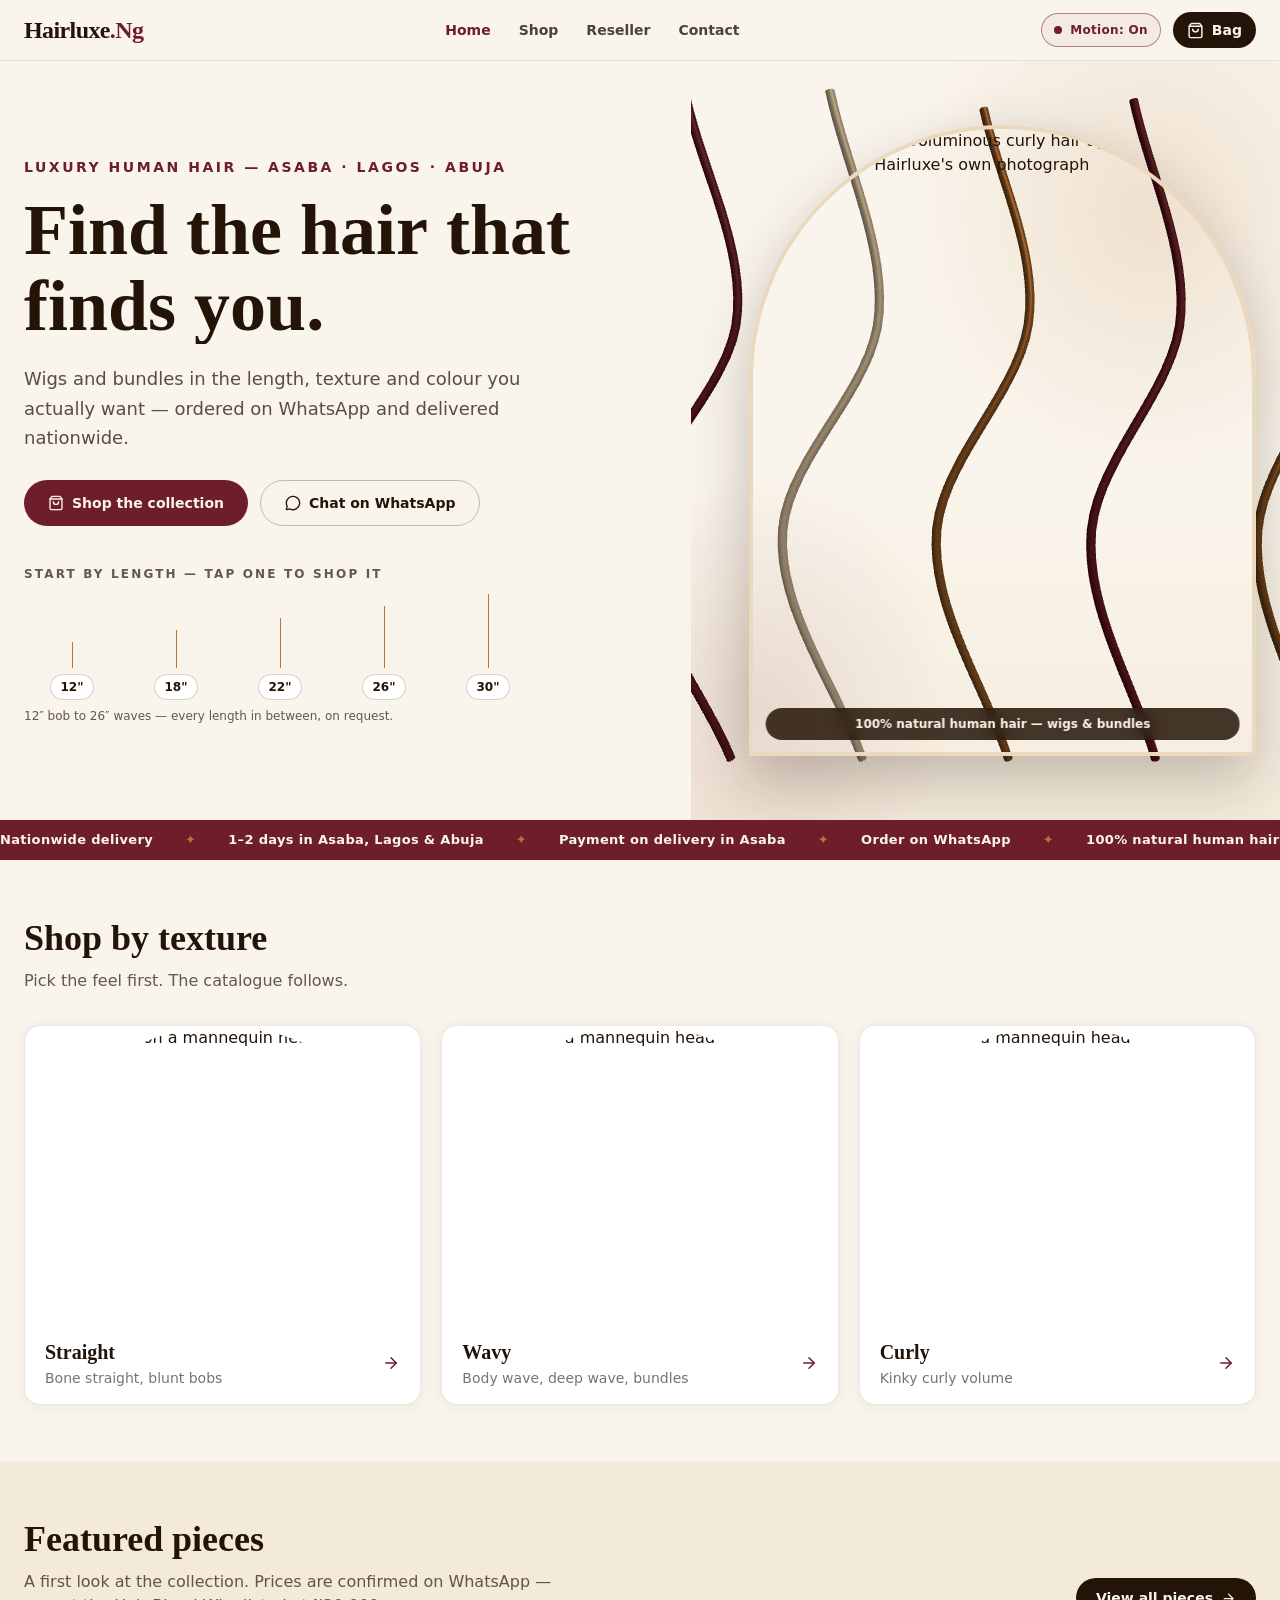
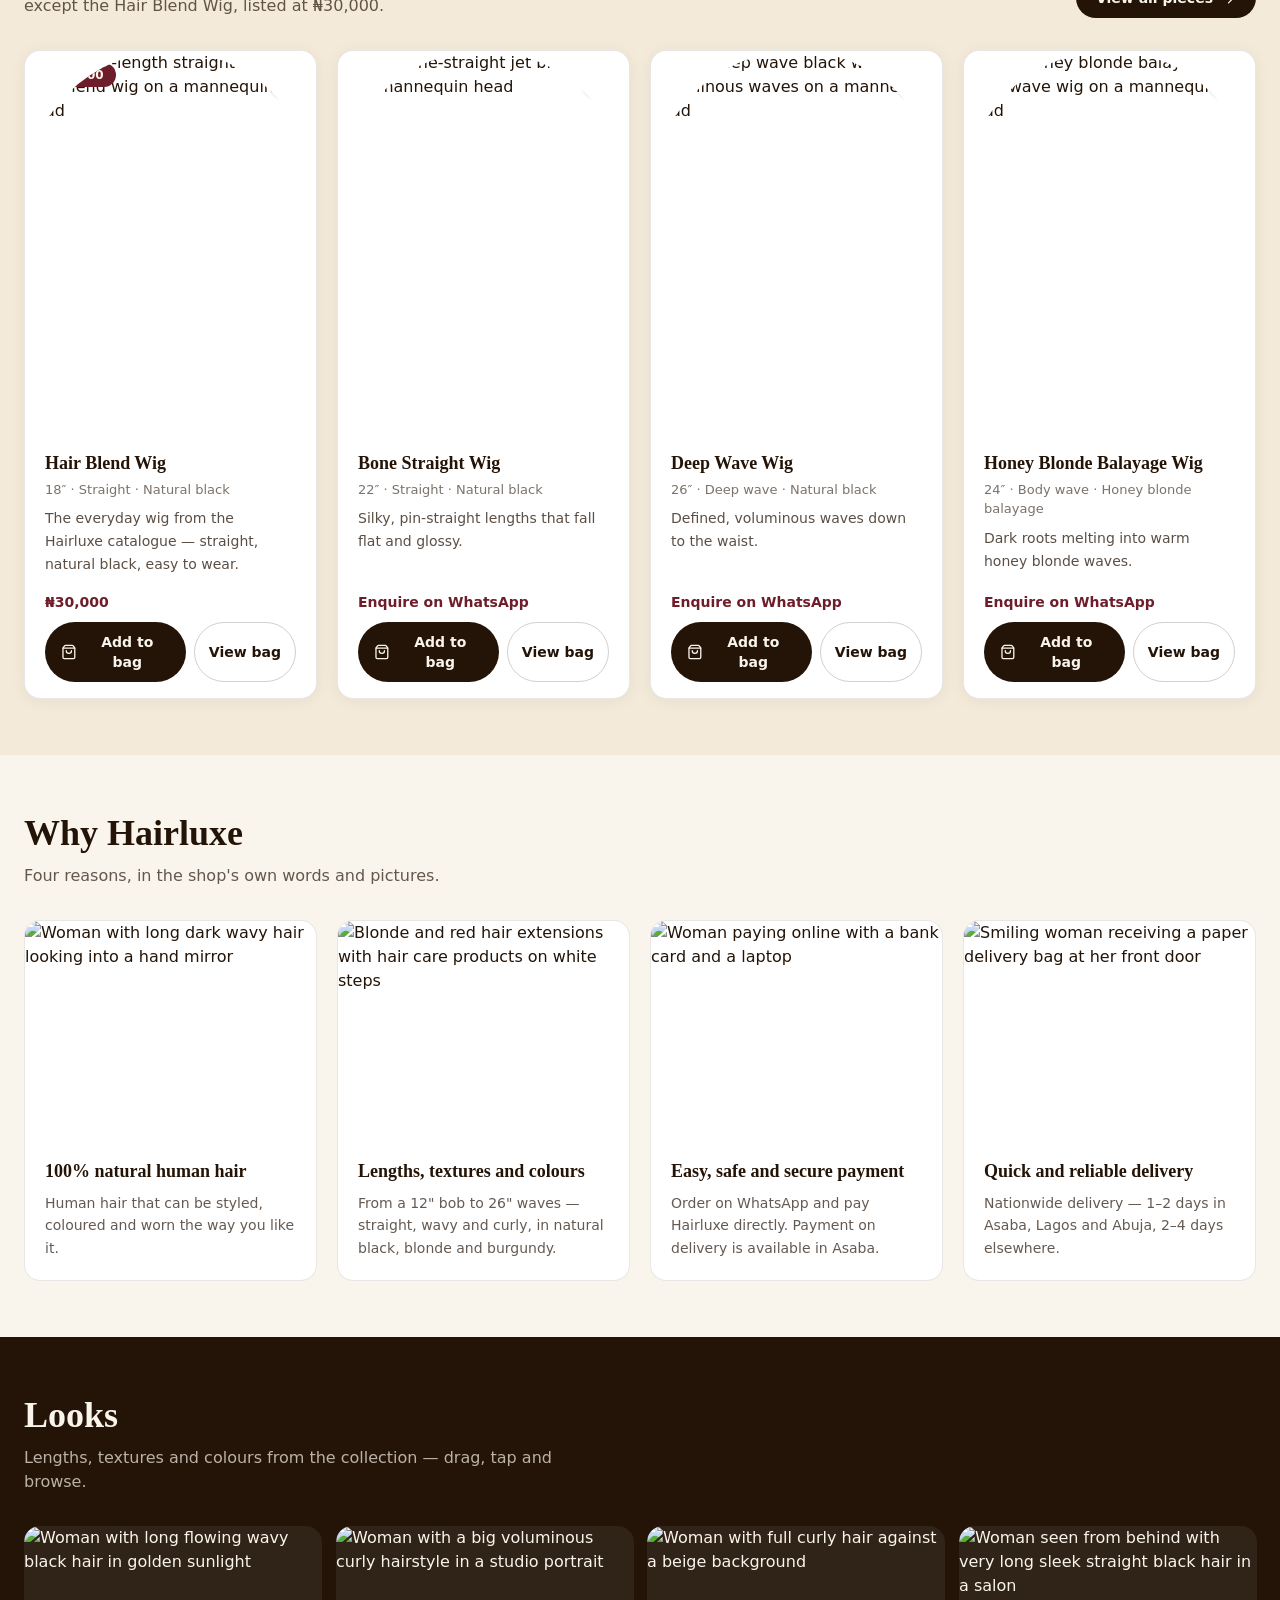
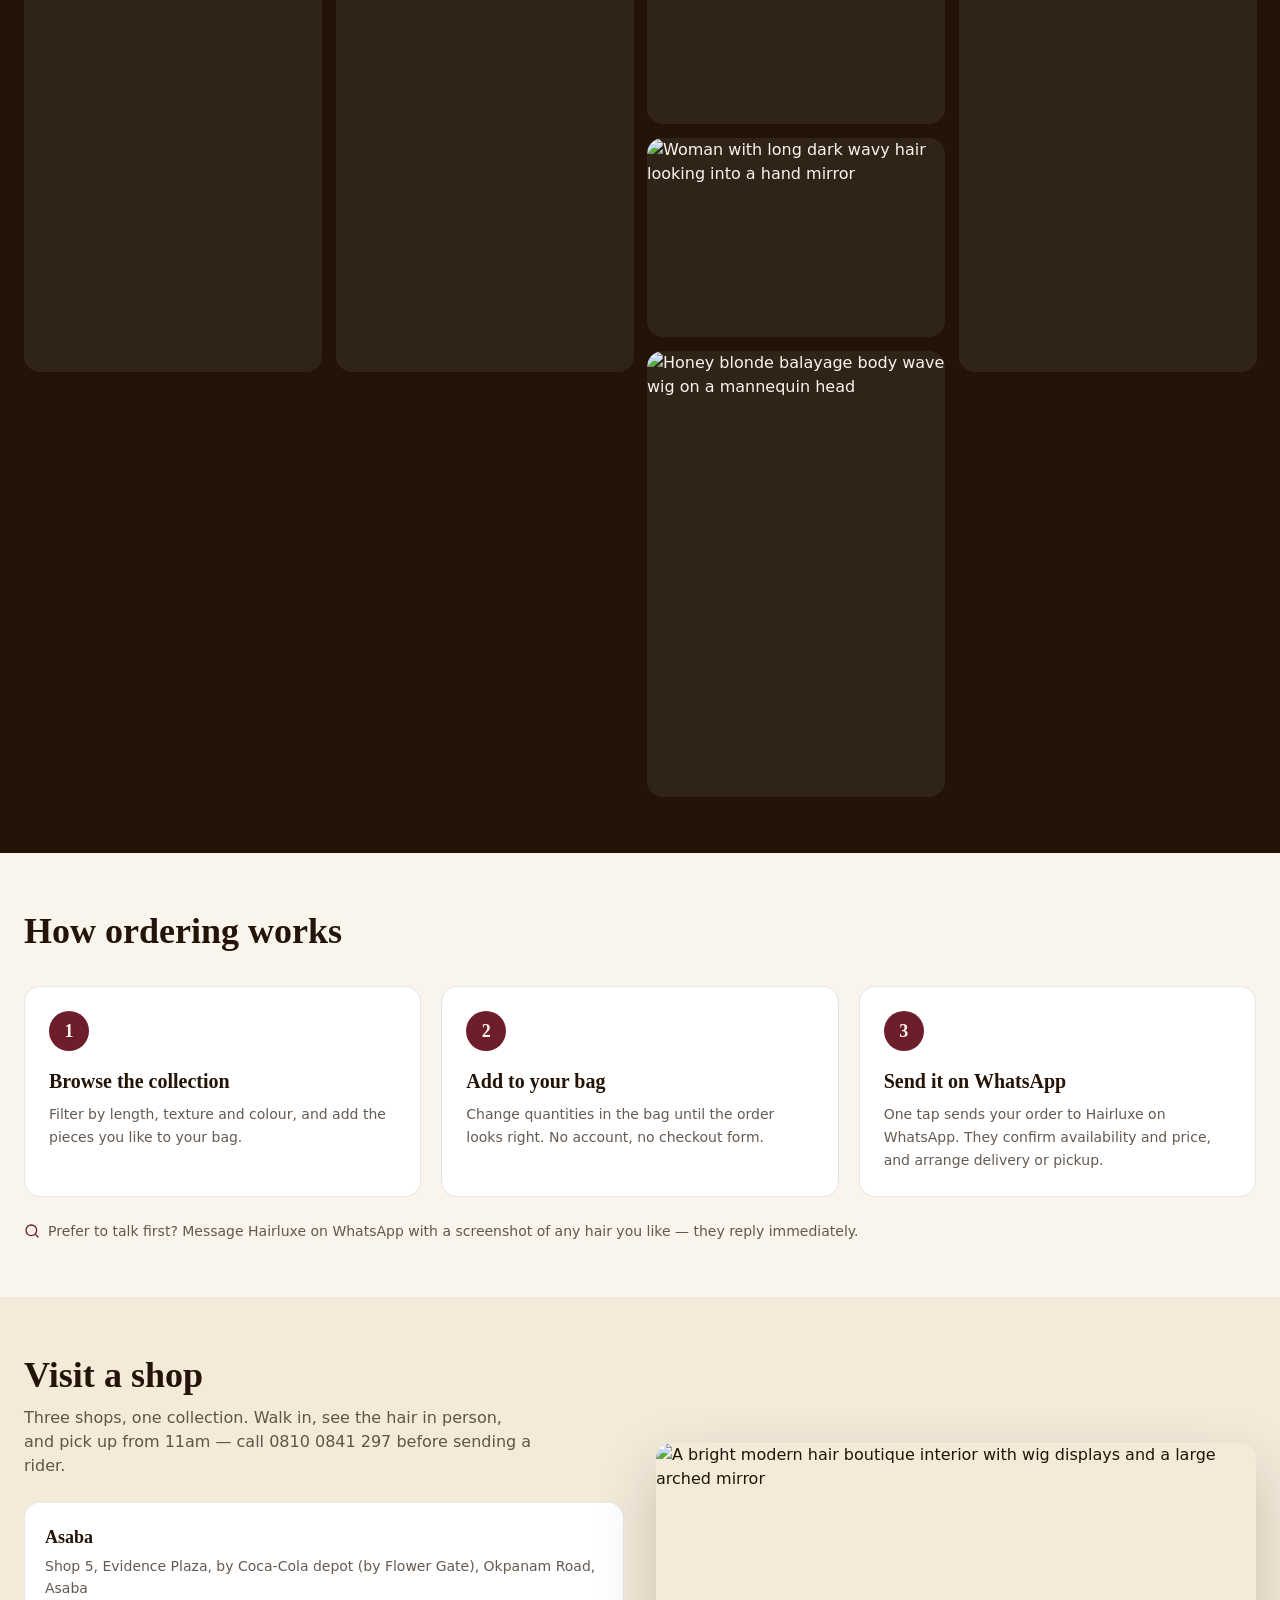
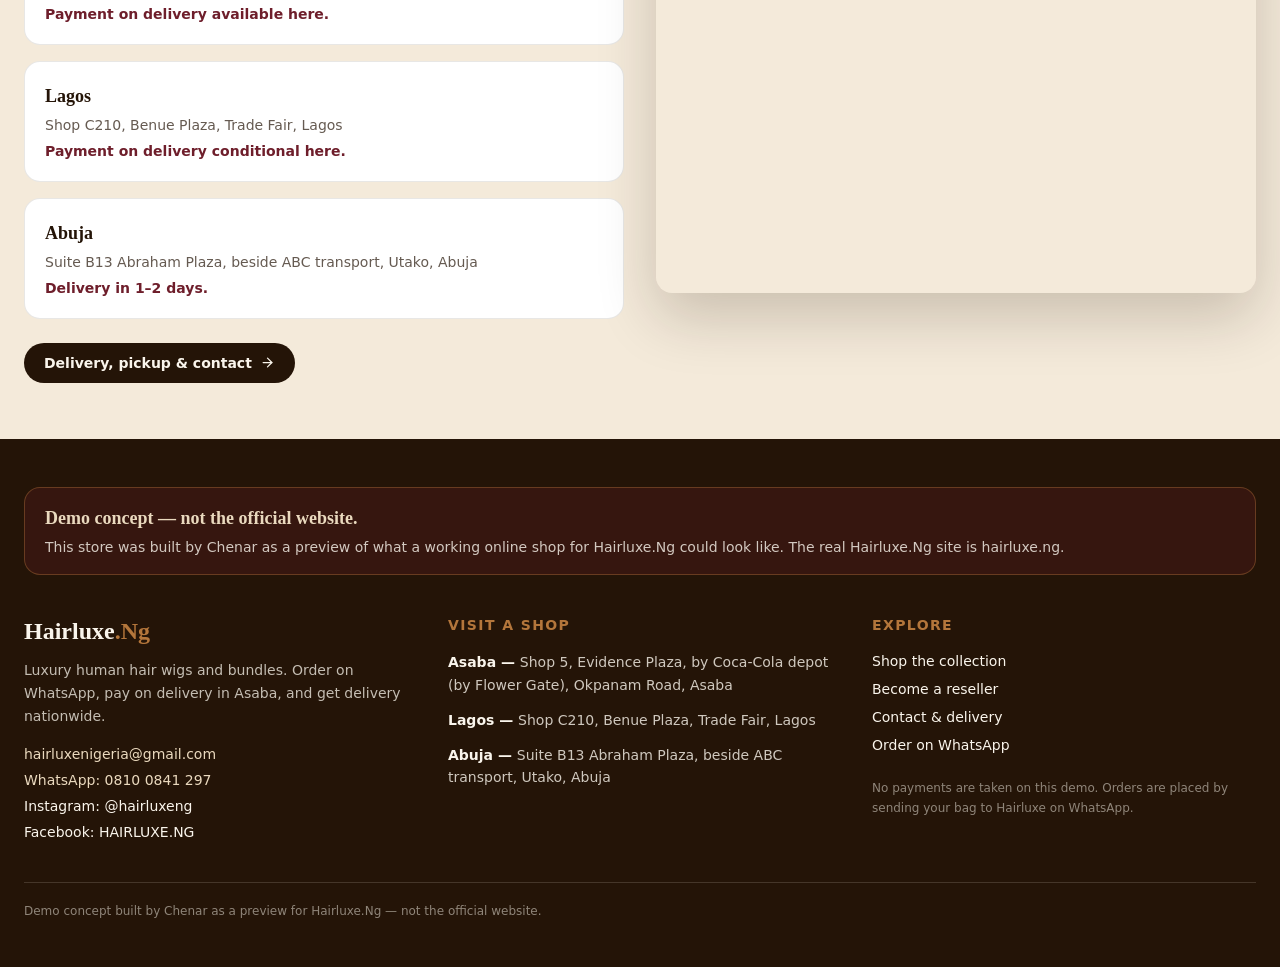
==== hairluxe/index.html @ 3749ff22 "Hair salon e-commerce demos: Bliss, Glo, Bahamas, Hairluxe (text files; images to follow)" ====
<!doctype html>
<html lang="en">
  <head>
    <meta charset="UTF-8" />
    <link rel="icon" type="image/svg+xml" href="./favicon.svg" />
    <meta name="viewport" content="width=device-width, initial-scale=1.0" />
    <title>Hairluxe.Ng — Luxury Human Hair Wigs &amp; Bundles | Demo concept</title>
    <meta name="description" content="Demo concept for Hairluxe.Ng — a working online store for luxury human hair wigs and bundles in Asaba, Lagos and Abuja. Order on WhatsApp, delivery nationwide." />
    <script type="module" crossorigin src="./assets/index-DCsBjqi-.js"></script>
    <link rel="stylesheet" crossorigin href="./assets/index-CRBt4Ggl.css">
  </head>
  <body>
    <div id="root"></div>
  </body>
</html>
---- hairluxe/assets/index-CRBt4Ggl.css ----
@font-face{font-family:Fraunces;font-style:normal;font-display:swap;font-weight:500;src:url(./fraunces-vietnamese-500-normal-GOH_-EGq.woff2)format("woff2"),url(./fraunces-vietnamese-500-normal-B-KbxExq.woff)format("woff");unicode-range:U+102-103,U+110-111,U+128-129,U+168-169,U+1A0-1A1,U+1AF-1B0,U+300-301,U+303-304,U+308-309,U+323,U+329,U+1EA0-1EF9,U+20AB}@font-face{font-family:Fraunces;font-style:normal;font-display:swap;font-weight:500;src:url(./fraunces-latin-ext-500-normal-Z5DV8IzT.woff2)format("woff2"),url(./fraunces-latin-ext-500-normal-BMcFk1Xs.woff)format("woff");unicode-range:U+100-2BA,U+2BD-2C5,U+2C7-2CC,U+2CE-2D7,U+2DD-2FF,U+304,U+308,U+329,U+1D00-1DBF,U+1E00-1E9F,U+1EF2-1EFF,U+2020,U+20A0-20AB,U+20AD-20C0,U+2113,U+2C60-2C7F,U+A720-A7FF}@font-face{font-family:Fraunces;font-style:normal;font-display:swap;font-weight:500;src:url(./fraunces-latin-500-normal-DnGCNyPD.woff2)format("woff2"),url(./fraunces-latin-500-normal-BTR4KCeb.woff)format("woff");unicode-range:U+??,U+131,U+152-153,U+2BB-2BC,U+2C6,U+2DA,U+2DC,U+304,U+308,U+329,U+2000-206F,U+20AC,U+2122,U+2191,U+2193,U+2212,U+2215,U+FEFF,U+FFFD}@font-face{font-family:Fraunces;font-style:normal;font-display:swap;font-weight:600;src:url(./fraunces-vietnamese-600-normal-BjlAJixd.woff2)format("woff2"),url(./fraunces-vietnamese-600-normal-DlAl5EAR.woff)format("woff");unicode-range:U+102-103,U+110-111,U+128-129,U+168-169,U+1A0-1A1,U+1AF-1B0,U+300-301,U+303-304,U+308-309,U+323,U+329,U+1EA0-1EF9,U+20AB}@font-face{font-family:Fraunces;font-style:normal;font-display:swap;font-weight:600;src:url(./fraunces-latin-ext-600-normal-BtzmzP0X.woff2)format("woff2"),url(./fraunces-latin-ext-600-normal-B0Dy4lqi.woff)format("woff");unicode-range:U+100-2BA,U+2BD-2C5,U+2C7-2CC,U+2CE-2D7,U+2DD-2FF,U+304,U+308,U+329,U+1D00-1DBF,U+1E00-1E9F,U+1EF2-1EFF,U+2020,U+20A0-20AB,U+20AD-20C0,U+2113,U+2C60-2C7F,U+A720-A7FF}@font-face{font-family:Fraunces;font-style:normal;font-display:swap;font-weight:600;src:url(./fraunces-latin-600-normal-BFCDtZfi.woff2)format("woff2"),url(./fraunces-latin-600-normal-DL5QCzvS.woff)format("woff");unicode-range:U+??,U+131,U+152-153,U+2BB-2BC,U+2C6,U+2DA,U+2DC,U+304,U+308,U+329,U+2000-206F,U+20AC,U+2122,U+2191,U+2193,U+2212,U+2215,U+FEFF,U+FFFD}@font-face{font-family:Fraunces;font-style:normal;font-display:swap;font-weight:700;src:url(./fraunces-vietnamese-700-normal-DH94m5DZ.woff2)format("woff2"),url(./fraunces-vietnamese-700-normal-DxawQjq2.woff)format("woff");unicode-range:U+102-103,U+110-111,U+128-129,U+168-169,U+1A0-1A1,U+1AF-1B0,U+300-301,U+303-304,U+308-309,U+323,U+329,U+1EA0-1EF9,U+20AB}@font-face{font-family:Fraunces;font-style:normal;font-display:swap;font-weight:700;src:url(./fraunces-latin-ext-700-normal-CanUGppC.woff2)format("woff2"),url(./fraunces-latin-ext-700-normal-DuBstVeD.woff)format("woff");unicode-range:U+100-2BA,U+2BD-2C5,U+2C7-2CC,U+2CE-2D7,U+2DD-2FF,U+304,U+308,U+329,U+1D00-1DBF,U+1E00-1E9F,U+1EF2-1EFF,U+2020,U+20A0-20AB,U+20AD-20C0,U+2113,U+2C60-2C7F,U+A720-A7FF}@font-face{font-family:Fraunces;font-style:normal;font-display:swap;font-weight:700;src:url(./fraunces-latin-700-normal-CEOla-zY.woff2)format("woff2"),url(./fraunces-latin-700-normal-DTjk5d1Q.woff)format("woff");unicode-range:U+??,U+131,U+152-153,U+2BB-2BC,U+2C6,U+2DA,U+2DC,U+304,U+308,U+329,U+2000-206F,U+20AC,U+2122,U+2191,U+2193,U+2212,U+2215,U+FEFF,U+FFFD}@font-face{font-family:Manrope;font-style:normal;font-display:swap;font-weight:400;src:url([data-uri])format("woff2"),url([data-uri])format("woff");unicode-range:U+460-52F,U+1C80-1C8A,U+20B4,U+2DE0-2DFF,U+A640-A69F,U+FE2E-FE2F}@font-face{font-family:Manrope;font-style:normal;font-display:swap;font-weight:400;src:url(./manrope-cyrillic-400-normal-BMzJvInZ.woff2)format("woff2"),url(./manrope-cyrillic-400-normal-Dvx59UGC.woff)format("woff");unicode-range:U+301,U+400-45F,U+490-491,U+4B0-4B1,U+2116}@font-face{font-family:Manrope;font-style:normal;font-display:swap;font-weight:400;src:url(./manrope-greek-400-normal-CM4qok81.woff2)format("woff2"),url(./manrope-greek-400-normal-DuX9RsAR.woff)format("woff");unicode-range:U+370-377,U+37A-37F,U+384-38A,U+38C,U+38E-3A1,U+3A3-3FF}@font-face{font-family:Manrope;font-style:normal;font-display:swap;font-weight:400;src:url(./manrope-vietnamese-400-normal-DHb3EETF.woff2)format("woff2"),url(./manrope-vietnamese-400-normal-D7E_mLGF.woff)format("woff");unicode-range:U+102-103,U+110-111,U+128-129,U+168-169,U+1A0-1A1,U+1AF-1B0,U+300-301,U+303-304,U+308-309,U+323,U+329,U+1EA0-1EF9,U+20AB}@font-face{font-family:Manrope;font-style:normal;font-display:swap;font-weight:400;src:url(./manrope-latin-ext-400-normal-CMDvPJRp.woff2)format("woff2"),url(./manrope-latin-ext-400-normal-C-X6QNXX.woff)format("woff");unicode-range:U+100-2BA,U+2BD-2C5,U+2C7-2CC,U+2CE-2D7,U+2DD-2FF,U+304,U+308,U+329,U+1D00-1DBF,U+1E00-1E9F,U+1EF2-1EFF,U+2020,U+20A0-20AB,U+20AD-20C0,U+2113,U+2C60-2C7F,U+A720-A7FF}@font-face{font-family:Manrope;font-style:normal;font-display:swap;font-weight:400;src:url(./manrope-latin-400-normal-PaqtzbVb.woff2)format("woff2"),url(./manrope-latin-400-normal-8tf8FM3T.woff)format("woff");unicode-range:U+??,U+131,U+152-153,U+2BB-2BC,U+2C6,U+2DA,U+2DC,U+304,U+308,U+329,U+2000-206F,U+20AC,U+2122,U+2191,U+2193,U+2212,U+2215,U+FEFF,U+FFFD}@font-face{font-family:Manrope;font-style:normal;font-display:swap;font-weight:500;src:url([data-uri])format("woff2"),url([data-uri])format("woff");unicode-range:U+460-52F,U+1C80-1C8A,U+20B4,U+2DE0-2DFF,U+A640-A69F,U+FE2E-FE2F}@font-face{font-family:Manrope;font-style:normal;font-display:swap;font-weight:500;src:url(./manrope-cyrillic-500-normal-B1OEZity.woff2)format("woff2"),url(./manrope-cyrillic-500-normal-CNwnNrRC.woff)format("woff");unicode-range:U+301,U+400-45F,U+490-491,U+4B0-4B1,U+2116}@font-face{font-family:Manrope;font-style:normal;font-display:swap;font-weight:500;src:url(./manrope-greek-500-normal-GeMIHyWm.woff2)format("woff2"),url(./manrope-greek-500-normal-DyxYGEtJ.woff)format("woff");unicode-range:U+370-377,U+37A-37F,U+384-38A,U+38C,U+38E-3A1,U+3A3-3FF}@font-face{font-family:Manrope;font-style:normal;font-display:swap;font-weight:500;src:url(./manrope-vietnamese-500-normal-DCXiE_xi.woff2)format("woff2"),url(./manrope-vietnamese-500-normal-DaZ8i3XM.woff)format("woff");unicode-range:U+102-103,U+110-111,U+128-129,U+168-169,U+1A0-1A1,U+1AF-1B0,U+300-301,U+303-304,U+308-309,U+323,U+329,U+1EA0-1EF9,U+20AB}@font-face{font-family:Manrope;font-style:normal;font-display:swap;font-weight:500;src:url(./manrope-latin-ext-500-normal-dm74KBQw.woff2)format("woff2"),url(./manrope-latin-ext-500-normal-EtoS1VaI.woff)format("woff");unicode-range:U+100-2BA,U+2BD-2C5,U+2C7-2CC,U+2CE-2D7,U+2DD-2FF,U+304,U+308,U+329,U+1D00-1DBF,U+1E00-1E9F,U+1EF2-1EFF,U+2020,U+20A0-20AB,U+20AD-20C0,U+2113,U+2C60-2C7F,U+A720-A7FF}@font-face{font-family:Manrope;font-style:normal;font-display:swap;font-weight:500;src:url(./manrope-latin-500-normal-BYYD-dBL.woff2)format("woff2"),url(./manrope-latin-500-normal-DMZssgOp.woff)format("woff");unicode-range:U+??,U+131,U+152-153,U+2BB-2BC,U+2C6,U+2DA,U+2DC,U+304,U+308,U+329,U+2000-206F,U+20AC,U+2122,U+2191,U+2193,U+2212,U+2215,U+FEFF,U+FFFD}@font-face{font-family:Manrope;font-style:normal;font-display:swap;font-weight:600;src:url([data-uri])format("woff2"),url([data-uri])format("woff");unicode-range:U+460-52F,U+1C80-1C8A,U+20B4,U+2DE0-2DFF,U+A640-A69F,U+FE2E-FE2F}@font-face{font-family:Manrope;font-style:normal;font-display:swap;font-weight:600;src:url(./manrope-cyrillic-600-normal-DvRl3Mj-.woff2)format("woff2"),url(./manrope-cyrillic-600-normal-It4mZcQk.woff)format("woff");unicode-range:U+301,U+400-45F,U+490-491,U+4B0-4B1,U+2116}@font-face{font-family:Manrope;font-style:normal;font-display:swap;font-weight:600;src:url(./manrope-greek-600-normal-BoRV6lzK.woff2)format("woff2"),url(./manrope-greek-600-normal-CF2i9ZRY.woff)format("woff");unicode-range:U+370-377,U+37A-37F,U+384-38A,U+38C,U+38E-3A1,U+3A3-3FF}@font-face{font-family:Manrope;font-style:normal;font-display:swap;font-weight:600;src:url(./manrope-vietnamese-600-normal-C1J5PCl_.woff2)format("woff2"),url(./manrope-vietnamese-600-normal-lA7a_7Ok.woff)format("woff");unicode-range:U+102-103,U+110-111,U+128-129,U+168-169,U+1A0-1A1,U+1AF-1B0,U+300-301,U+303-304,U+308-309,U+323,U+329,U+1EA0-1EF9,U+20AB}@font-face{font-family:Manrope;font-style:normal;font-display:swap;font-weight:600;src:url(./manrope-latin-ext-600-normal-_gBojHdJ.woff2)format("woff2"),url(./manrope-latin-ext-600-normal-u5Pl7hTU.woff)format("woff");unicode-range:U+100-2BA,U+2BD-2C5,U+2C7-2CC,U+2CE-2D7,U+2DD-2FF,U+304,U+308,U+329,U+1D00-1DBF,U+1E00-1E9F,U+1EF2-1EFF,U+2020,U+20A0-20AB,U+20AD-20C0,U+2113,U+2C60-2C7F,U+A720-A7FF}@font-face{font-family:Manrope;font-style:normal;font-display:swap;font-weight:600;src:url(./manrope-latin-600-normal-4f0koTD-.woff2)format("woff2"),url(./manrope-latin-600-normal-BqgrALkZ.woff)format("woff");unicode-range:U+??,U+131,U+152-153,U+2BB-2BC,U+2C6,U+2DA,U+2DC,U+304,U+308,U+329,U+2000-206F,U+20AC,U+2122,U+2191,U+2193,U+2212,U+2215,U+FEFF,U+FFFD}@font-face{font-family:Manrope;font-style:normal;font-display:swap;font-weight:700;src:url([data-uri])format("woff2"),url([data-uri])format("woff");unicode-range:U+460-52F,U+1C80-1C8A,U+20B4,U+2DE0-2DFF,U+A640-A69F,U+FE2E-FE2F}@font-face{font-family:Manrope;font-style:normal;font-display:swap;font-weight:700;src:url(./manrope-cyrillic-700-normal-Dw_fZAg2.woff2)format("woff2"),url(./manrope-cyrillic-700-normal-7JNVKxyl.woff)format("woff");unicode-range:U+301,U+400-45F,U+490-491,U+4B0-4B1,U+2116}@font-face{font-family:Manrope;font-style:normal;font-display:swap;font-weight:700;src:url(./manrope-greek-700-normal-CHUG9PD8.woff2)format("woff2"),url(./manrope-greek-700-normal-DyfsrCpP.woff)format("woff");unicode-range:U+370-377,U+37A-37F,U+384-38A,U+38C,U+38E-3A1,U+3A3-3FF}@font-face{font-family:Manrope;font-style:normal;font-display:swap;font-weight:700;src:url(./manrope-vietnamese-700-normal-CUqMx5-1.woff2)format("woff2"),url(./manrope-vietnamese-700-normal-pt65Fn2Z.woff)format("woff");unicode-range:U+102-103,U+110-111,U+128-129,U+168-169,U+1A0-1A1,U+1AF-1B0,U+300-301,U+303-304,U+308-309,U+323,U+329,U+1EA0-1EF9,U+20AB}@font-face{font-family:Manrope;font-style:normal;font-display:swap;font-weight:700;src:url(./manrope-latin-ext-700-normal-DYOwVNan.woff2)format("woff2"),url(./manrope-latin-ext-700-normal-eVCcYqtJ.woff)format("woff");unicode-range:U+100-2BA,U+2BD-2C5,U+2C7-2CC,U+2CE-2D7,U+2DD-2FF,U+304,U+308,U+329,U+1D00-1DBF,U+1E00-1E9F,U+1EF2-1EFF,U+2020,U+20A0-20AB,U+20AD-20C0,U+2113,U+2C60-2C7F,U+A720-A7FF}@font-face{font-family:Manrope;font-style:normal;font-display:swap;font-weight:700;src:url(./manrope-latin-700-normal-BZp_XxE4.woff2)format("woff2"),url(./manrope-latin-700-normal-DGRFkw-m.woff)format("woff");unicode-range:U+??,U+131,U+152-153,U+2BB-2BC,U+2C6,U+2DA,U+2DC,U+304,U+308,U+329,U+2000-206F,U+20AC,U+2122,U+2191,U+2193,U+2212,U+2215,U+FEFF,U+FFFD}@layer properties{@supports (((-webkit-hyphens:none)) and (not (margin-trim:block))) or ((-moz-orient:inline) and (not (color:rgb(from red r g b)))){*,:before,:after,::backdrop{--tw-translate-x:0;--tw-translate-y:0;--tw-translate-z:0;--tw-rotate-x:initial;--tw-rotate-y:initial;--tw-rotate-z:initial;--tw-skew-x:initial;--tw-skew-y:initial;--tw-space-y-reverse:0;--tw-border-style:solid;--tw-leading:initial;--tw-font-weight:initial;--tw-tracking:initial;--tw-shadow:0 0 #0000;--tw-shadow-color:initial;--tw-shadow-alpha:100%;--tw-inset-shadow:0 0 #0000;--tw-inset-shadow-color:initial;--tw-inset-shadow-alpha:100%;--tw-ring-color:initial;--tw-ring-shadow:0 0 #0000;--tw-inset-ring-color:initial;--tw-inset-ring-shadow:0 0 #0000;--tw-ring-inset:initial;--tw-ring-offset-width:0px;--tw-ring-offset-color:#fff;--tw-ring-offset-shadow:0 0 #0000;--tw-blur:initial;--tw-brightness:initial;--tw-contrast:initial;--tw-grayscale:initial;--tw-hue-rotate:initial;--tw-invert:initial;--tw-opacity:initial;--tw-saturate:initial;--tw-sepia:initial;--tw-drop-shadow:initial;--tw-drop-shadow-color:initial;--tw-drop-shadow-alpha:100%;--tw-drop-shadow-size:initial;--tw-backdrop-blur:initial;--tw-backdrop-brightness:initial;--tw-backdrop-contrast:initial;--tw-backdrop-grayscale:initial;--tw-backdrop-hue-rotate:initial;--tw-backdrop-invert:initial;--tw-backdrop-opacity:initial;--tw-backdrop-saturate:initial;--tw-backdrop-sepia:initial;--tw-duration:initial;--tw-ease:initial;--tw-outline-style:solid;--tw-animation-delay:0s;--tw-animation-direction:normal;--tw-animation-duration:initial;--tw-animation-fill-mode:none;--tw-animation-iteration-count:1;--tw-enter-blur:0;--tw-enter-opacity:1;--tw-enter-rotate:0;--tw-enter-scale:1;--tw-enter-translate-x:0;--tw-enter-translate-y:0;--tw-exit-blur:0;--tw-exit-opacity:1;--tw-exit-rotate:0;--tw-exit-scale:1;--tw-exit-translate-x:0;--tw-exit-translate-y:0}}}@layer theme{:root,:host{--font-sans:"Manrope", system-ui, -apple-system, "Segoe UI", sans-serif;--font-mono:ui-monospace, SFMono-Regular, Menlo, Monaco, Consolas, "Liberation Mono", "Courier New", monospace;--color-white:#fff;--spacing:.25rem;--container-xs:20rem;--container-sm:24rem;--container-md:28rem;--container-lg:32rem;--container-xl:36rem;--container-2xl:42rem;--container-7xl:80rem;--text-xs:.75rem;--text-xs--line-height:calc(1 / .75);--text-sm:.875rem;--text-sm--line-height:calc(1.25 / .875);--text-base:1rem;--text-base--line-height:calc(1.5 / 1);--text-lg:1.125rem;--text-lg--line-height:calc(1.75 / 1.125);--text-xl:1.25rem;--text-xl--line-height:calc(1.75 / 1.25);--text-2xl:1.5rem;--text-2xl--line-height:calc(2 / 1.5);--text-3xl:1.875rem;--text-3xl--line-height:calc(2.25 / 1.875);--text-4xl:2.25rem;--text-4xl--line-height:calc(2.5 / 2.25);--text-5xl:3rem;--text-5xl--line-height:1;--text-6xl:3.75rem;--text-6xl--line-height:1;--text-7xl:4.5rem;--text-7xl--line-height:1;--font-weight-medium:500;--font-weight-semibold:600;--font-weight-bold:700;--tracking-tight:-.025em;--tracking-wide:.025em;--tracking-widest:.1em;--leading-tight:1.25;--leading-snug:1.375;--leading-relaxed:1.625;--radius-lg:.5rem;--radius-xl:.75rem;--radius-2xl:1rem;--ease-out:cubic-bezier(0, 0, .2, 1);--default-transition-duration:.15s;--default-transition-timing-function:cubic-bezier(.4, 0, .2, 1);--default-font-family:var(--font-sans);--default-mono-font-family:var(--font-mono);--color-espresso:#241407;--color-ink:#241407;--color-wine:#6e1e2b;--color-copper:#b4763b;--color-champagne:#ead9be;--color-ivory:#faf5ec;--font-display:"Fraunces", Georgia, "Times New Roman", serif}}@layer base{*,:after,:before,::backdrop{box-sizing:border-box;border:0 solid;margin:0;padding:0}::file-selector-button{box-sizing:border-box;border:0 solid;margin:0;padding:0}html,:host{-webkit-text-size-adjust:100%;tab-size:4;line-height:1.5;font-family:var(--default-font-family,-apple-system, BlinkMacSystemFont, "Segoe UI", Roboto, "Helvetica Neue", "Noto Sans", Arial, sans-serif, "Apple Color Emoji", "Segoe UI Emoji", "Segoe UI Symbol", "Noto Color Emoji");font-feature-settings:var(--default-font-feature-settings,normal);font-variation-settings:var(--default-font-variation-settings,normal);-webkit-tap-highlight-color:transparent}hr{height:0;color:inherit;border-top-width:1px}abbr:where([title]){-webkit-text-decoration:underline dotted;text-decoration:underline dotted}h1,h2,h3,h4,h5,h6{font-size:inherit;font-weight:inherit}a{color:inherit;-webkit-text-decoration:inherit;-webkit-text-decoration:inherit;-webkit-text-decoration:inherit;-webkit-text-decoration:inherit;text-decoration:inherit}b,strong{font-weight:bolder}code,kbd,samp,pre{font-family:var(--default-mono-font-family,ui-monospace, SFMono-Regular, Menlo, Monaco, Consolas, "Liberation Mono", "Courier New", monospace);font-feature-settings:var(--default-mono-font-feature-settings,normal);font-variation-settings:var(--default-mono-font-variation-settings,normal);font-size:1em}small{font-size:80%}sub,sup{vertical-align:baseline;font-size:75%;line-height:0;position:relative}sub{bottom:-.25em}sup{top:-.5em}table{text-indent:0;border-color:inherit;border-collapse:collapse}:-moz-focusring:where(:not(iframe)){outline:auto}progress{vertical-align:baseline}summary{display:list-item}ol,ul,menu{list-style:none}img,svg,video,canvas,audio,iframe,embed,object{vertical-align:middle;display:block}img,video{max-width:100%;height:auto}button,input,select,optgroup,textarea{font:inherit;font-feature-settings:inherit;font-variation-settings:inherit;letter-spacing:inherit;color:inherit;opacity:1;background-color:#0000;border-radius:0}::file-selector-button{font:inherit;font-feature-settings:inherit;font-variation-settings:inherit;letter-spacing:inherit;color:inherit;opacity:1;background-color:#0000;border-radius:0}:where(select:is([multiple],[size])) optgroup{font-weight:bolder}:where(select:is([multiple],[size])) optgroup option{padding-inline-start:20px}::file-selector-button{margin-inline-end:4px}::placeholder{opacity:1}@supports (not ((-webkit-appearance:-apple-pay-button))) or (contain-intrinsic-size:1px){::placeholder{color:currentColor}@supports (color:color-mix(in lab, red, red)){::placeholder{color:color-mix(in oklab, currentcolor 50%, transparent)}}}textarea{resize:vertical}::-webkit-search-decoration{-webkit-appearance:none}::-webkit-date-and-time-value{min-height:1lh;text-align:inherit}::-webkit-datetime-edit{display:inline-flex}::-webkit-datetime-edit-fields-wrapper{padding:0}::-webkit-datetime-edit{padding-block:0}::-webkit-datetime-edit-year-field{padding-block:0}::-webkit-datetime-edit-month-field{padding-block:0}::-webkit-datetime-edit-day-field{padding-block:0}::-webkit-datetime-edit-hour-field{padding-block:0}::-webkit-datetime-edit-minute-field{padding-block:0}::-webkit-datetime-edit-second-field{padding-block:0}::-webkit-datetime-edit-millisecond-field{padding-block:0}::-webkit-datetime-edit-meridiem-field{padding-block:0}::-webkit-calendar-picker-indicator{line-height:1}:-moz-ui-invalid{box-shadow:none}button,input:where([type=button],[type=reset],[type=submit]){appearance:button}::file-selector-button{appearance:button}::-webkit-inner-spin-button{height:auto}::-webkit-outer-spin-button{height:auto}[hidden]:where(:not([hidden=until-found])){display:none!important}html{scroll-behavior:smooth}body{color:#241407;background-color:#faf5ec}::selection{color:#faf5ec;background-color:#6e1e2b}:focus-visible{outline-offset:2px;outline:2px solid #6e1e2b}}@layer components;@layer utilities{.pointer-events-none{pointer-events:none}.visible{visibility:visible}.sr-only{clip-path:inset(50%);white-space:nowrap;border-width:0;width:1px;height:1px;margin:-1px;padding:0;position:absolute;overflow:hidden}.absolute{position:absolute}.fixed{position:fixed}.relative{position:relative}.static{position:static}.sticky{position:sticky}.inset-0{inset:0}.inset-y-0{inset-block:0}.-top-1\.5{top:calc(var(--spacing) * -1.5)}.top-0{top:0}.top-1\/2{top:50%}.top-3{top:calc(var(--spacing) * 3)}.top-4{top:calc(var(--spacing) * 4)}.top-\[calc\(50\%-22px\)\]{top:calc(50% - 22px)}.-right-1\.5{right:calc(var(--spacing) * -1.5)}.right-0{right:0}.right-3{right:calc(var(--spacing) * 3)}.right-4{right:calc(var(--spacing) * 4)}.bottom-0{bottom:0}.bottom-4{bottom:calc(var(--spacing) * 4)}.left-0{left:0}.left-1\/2{left:50%}.left-3{left:calc(var(--spacing) * 3)}.left-3\.5{left:calc(var(--spacing) * 3.5)}.left-4{left:calc(var(--spacing) * 4)}.isolate{isolation:isolate}.z-40{z-index:40}.z-50{z-index:50}.z-\[1000\]{z-index:1000}.mx-auto{margin-inline:auto}.my-5{margin-block:calc(var(--spacing) * 5)}.mt-0\.5{margin-top:calc(var(--spacing) * .5)}.mt-1{margin-top:var(--spacing)}.mt-1\.5{margin-top:calc(var(--spacing) * 1.5)}.mt-2{margin-top:calc(var(--spacing) * 2)}.mt-2\.5{margin-top:calc(var(--spacing) * 2.5)}.mt-3{margin-top:calc(var(--spacing) * 3)}.mt-4{margin-top:calc(var(--spacing) * 4)}.mt-5{margin-top:calc(var(--spacing) * 5)}.mt-6{margin-top:calc(var(--spacing) * 6)}.mt-7{margin-top:calc(var(--spacing) * 7)}.mt-8{margin-top:calc(var(--spacing) * 8)}.mt-10{margin-top:calc(var(--spacing) * 10)}.mt-auto{margin-top:auto}.ml-auto{margin-left:auto}.block{display:block}.flex{display:flex}.grid{display:grid}.hidden{display:none}.inline{display:inline}.inline-block{display:inline-block}.inline-flex{display:inline-flex}.table{display:table}.aspect-\[3\/4\]{aspect-ratio:3/4}.aspect-\[4\/3\]{aspect-ratio:4/3}.aspect-\[4\/5\]{aspect-ratio:4/5}.aspect-\[16\/10\]{aspect-ratio:16/10}.h-2{height:calc(var(--spacing) * 2)}.h-5{height:calc(var(--spacing) * 5)}.h-7{height:calc(var(--spacing) * 7)}.h-9{height:calc(var(--spacing) * 9)}.h-10{height:calc(var(--spacing) * 10)}.h-11{height:calc(var(--spacing) * 11)}.h-20{height:calc(var(--spacing) * 20)}.h-full{height:100%}.min-h-screen{min-height:100vh}.w-2{width:calc(var(--spacing) * 2)}.w-7{width:calc(var(--spacing) * 7)}.w-9{width:calc(var(--spacing) * 9)}.w-10{width:calc(var(--spacing) * 10)}.w-11{width:calc(var(--spacing) * 11)}.w-16{width:calc(var(--spacing) * 16)}.w-\[46\%\]{width:46%}.w-\[calc\(100\%-2rem\)\]{width:calc(100% - 2rem)}.w-full{width:100%}.w-max{width:max-content}.w-px{width:1px}.max-w-2xl{max-width:var(--container-2xl)}.max-w-7xl{max-width:var(--container-7xl)}.max-w-lg{max-width:var(--container-lg)}.max-w-md{max-width:var(--container-md)}.max-w-sm{max-width:var(--container-sm)}.max-w-xl{max-width:var(--container-xl)}.max-w-xs{max-width:var(--container-xs)}.min-w-0{min-width:0}.min-w-5{min-width:calc(var(--spacing) * 5)}.min-w-6{min-width:calc(var(--spacing) * 6)}.flex-1{flex:1}.shrink-0{flex-shrink:0}.origin-top-left{transform-origin:0 0}.-translate-x-1\/2{--tw-translate-x:calc(calc(1 / 2 * 100%) * -1);translate:var(--tw-translate-x) var(--tw-translate-y)}.-translate-y-1\/2{--tw-translate-y:calc(calc(1 / 2 * 100%) * -1);translate:var(--tw-translate-x) var(--tw-translate-y)}.\[transform\:perspective\(900px\)_rotateX\(var\(--masonry-tilt-x\,0deg\)\)_rotateY\(var\(--masonry-tilt-y\,0deg\)\)_translateY\(var\(--masonry-lift\,0px\)\)_scale\(var\(--masonry-scale\,1\)\)\]{transform:perspective(900px) rotateX(var(--masonry-tilt-x,0deg)) rotateY(var(--masonry-tilt-y,0deg)) translateY(var(--masonry-lift,0px)) scale(var(--masonry-scale,1))}.transform{transform:var(--tw-rotate-x, ) var(--tw-rotate-y, ) var(--tw-rotate-z, ) var(--tw-skew-x, ) var(--tw-skew-y, )}.cursor-pointer{cursor:pointer}.cursor-zoom-out{cursor:zoom-out}.resize{resize:both}.resize-y{resize:vertical}.list-none{list-style-type:none}.flex-col{flex-direction:column}.flex-wrap{flex-wrap:wrap}.place-items-center{place-items:center}.items-center{align-items:center}.items-end{align-items:flex-end}.items-start{align-items:flex-start}.justify-between{justify-content:space-between}.justify-center{justify-content:center}.gap-0\.5{gap:calc(var(--spacing) * .5)}.gap-1{gap:var(--spacing)}.gap-1\.5{gap:calc(var(--spacing) * 1.5)}.gap-2{gap:calc(var(--spacing) * 2)}.gap-3{gap:calc(var(--spacing) * 3)}.gap-3\.5{gap:calc(var(--spacing) * 3.5)}.gap-4{gap:calc(var(--spacing) * 4)}.gap-5{gap:calc(var(--spacing) * 5)}.gap-7{gap:calc(var(--spacing) * 7)}.gap-8{gap:calc(var(--spacing) * 8)}.gap-10{gap:calc(var(--spacing) * 10)}:where(.space-y-1>:not(:last-child)){--tw-space-y-reverse:0;margin-block-start:calc(var(--spacing) * var(--tw-space-y-reverse));margin-block-end:calc(var(--spacing) * calc(1 - var(--tw-space-y-reverse)))}:where(.space-y-1\.5>:not(:last-child)){--tw-space-y-reverse:0;margin-block-start:calc(calc(var(--spacing) * 1.5) * var(--tw-space-y-reverse));margin-block-end:calc(calc(var(--spacing) * 1.5) * calc(1 - var(--tw-space-y-reverse)))}:where(.space-y-2>:not(:last-child)){--tw-space-y-reverse:0;margin-block-start:calc(calc(var(--spacing) * 2) * var(--tw-space-y-reverse));margin-block-end:calc(calc(var(--spacing) * 2) * calc(1 - var(--tw-space-y-reverse)))}:where(.space-y-3>:not(:last-child)){--tw-space-y-reverse:0;margin-block-start:calc(calc(var(--spacing) * 3) * var(--tw-space-y-reverse));margin-block-end:calc(calc(var(--spacing) * 3) * calc(1 - var(--tw-space-y-reverse)))}:where(.space-y-4>:not(:last-child)){--tw-space-y-reverse:0;margin-block-start:calc(calc(var(--spacing) * 4) * var(--tw-space-y-reverse));margin-block-end:calc(calc(var(--spacing) * 4) * calc(1 - var(--tw-space-y-reverse)))}.overflow-hidden{overflow:hidden}.overflow-visible{overflow:visible}.overflow-y-auto{overflow-y:auto}.rounded-2xl{border-radius:var(--radius-2xl)}.rounded-\[var\(--masonry-radius\,12px\)\]{border-radius:var(--masonry-radius,12px)}.rounded-full{border-radius:2147483647px}.rounded-lg{border-radius:var(--radius-lg)}.rounded-xl{border-radius:var(--radius-xl)}.rounded-t-\[999px\]{border-top-left-radius:999px;border-top-right-radius:999px}.rounded-b-none{border-bottom-right-radius:0;border-bottom-left-radius:0}.border{border-style:var(--tw-border-style);border-width:1px}.border-0{border-style:var(--tw-border-style);border-width:0}.border-4{border-style:var(--tw-border-style);border-width:4px}.border-t{border-top-style:var(--tw-border-style);border-top-width:1px}.border-b{border-bottom-style:var(--tw-border-style);border-bottom-width:1px}.border-dashed{--tw-border-style:dashed;border-style:dashed}.border-champagne{border-color:var(--color-champagne)}.border-copper\/40{border-color:#b4763b66}@supports (color:color-mix(in lab, red, red)){.border-copper\/40{border-color:color-mix(in oklab, var(--color-copper) 40%, transparent)}}.border-copper\/50{border-color:#b4763b80}@supports (color:color-mix(in lab, red, red)){.border-copper\/50{border-color:color-mix(in oklab, var(--color-copper) 50%, transparent)}}.border-espresso\/10{border-color:#2414071a}@supports (color:color-mix(in lab, red, red)){.border-espresso\/10{border-color:color-mix(in oklab, var(--color-espresso) 10%, transparent)}}.border-espresso\/20{border-color:#24140733}@supports (color:color-mix(in lab, red, red)){.border-espresso\/20{border-color:color-mix(in oklab, var(--color-espresso) 20%, transparent)}}.border-espresso\/25{border-color:#24140740}@supports (color:color-mix(in lab, red, red)){.border-espresso\/25{border-color:color-mix(in oklab, var(--color-espresso) 25%, transparent)}}.border-ink\/20{border-color:#24140733}@supports (color:color-mix(in lab, red, red)){.border-ink\/20{border-color:color-mix(in oklab, var(--color-ink) 20%, transparent)}}.border-ivory\/15{border-color:#faf5ec26}@supports (color:color-mix(in lab, red, red)){.border-ivory\/15{border-color:color-mix(in oklab, var(--color-ivory) 15%, transparent)}}.border-wine{border-color:var(--color-wine)}.border-wine\/50{border-color:#6e1e2b80}@supports (color:color-mix(in lab, red, red)){.border-wine\/50{border-color:color-mix(in oklab, var(--color-wine) 50%, transparent)}}.bg-\[rgba\(9\,9\,11\,0\.9\)\]{background-color:#09090be6}.bg-\[rgba\(127\,127\,127\,0\.14\)\]{background-color:#7f7f7f24}.bg-champagne\/40{background-color:#ead9be66}@supports (color:color-mix(in lab, red, red)){.bg-champagne\/40{background-color:color-mix(in oklab, var(--color-champagne) 40%, transparent)}}.bg-champagne\/50{background-color:#ead9be80}@supports (color:color-mix(in lab, red, red)){.bg-champagne\/50{background-color:color-mix(in oklab, var(--color-champagne) 50%, transparent)}}.bg-champagne\/60{background-color:#ead9be99}@supports (color:color-mix(in lab, red, red)){.bg-champagne\/60{background-color:color-mix(in oklab, var(--color-champagne) 60%, transparent)}}.bg-copper{background-color:var(--color-copper)}.bg-espresso{background-color:var(--color-espresso)}.bg-espresso\/60{background-color:#24140799}@supports (color:color-mix(in lab, red, red)){.bg-espresso\/60{background-color:color-mix(in oklab, var(--color-espresso) 60%, transparent)}}.bg-espresso\/85{background-color:#241407d9}@supports (color:color-mix(in lab, red, red)){.bg-espresso\/85{background-color:color-mix(in oklab, var(--color-espresso) 85%, transparent)}}.bg-ink\/30{background-color:#2414074d}@supports (color:color-mix(in lab, red, red)){.bg-ink\/30{background-color:color-mix(in oklab, var(--color-ink) 30%, transparent)}}.bg-ivory{background-color:var(--color-ivory)}.bg-ivory\/90{background-color:#faf5ece6}@supports (color:color-mix(in lab, red, red)){.bg-ivory\/90{background-color:color-mix(in oklab, var(--color-ivory) 90%, transparent)}}.bg-ivory\/95{background-color:#faf5ecf2}@supports (color:color-mix(in lab, red, red)){.bg-ivory\/95{background-color:color-mix(in oklab, var(--color-ivory) 95%, transparent)}}.bg-transparent{background-color:#0000}.bg-white{background-color:var(--color-white)}.bg-white\/8{background-color:#ffffff14}@supports (color:color-mix(in lab, red, red)){.bg-white\/8{background-color:color-mix(in oklab, var(--color-white) 8%, transparent)}}.bg-wine{background-color:var(--color-wine)}.bg-wine\/5{background-color:#6e1e2b0d}@supports (color:color-mix(in lab, red, red)){.bg-wine\/5{background-color:color-mix(in oklab, var(--color-wine) 5%, transparent)}}.bg-wine\/25{background-color:#6e1e2b40}@supports (color:color-mix(in lab, red, red)){.bg-wine\/25{background-color:color-mix(in oklab, var(--color-wine) 25%, transparent)}}.bg-\[linear-gradient\(180deg\,rgba\(0\,0\,0\,0\)_0\%\,rgba\(0\,0\,0\,0\.02\)_15\%\,rgba\(0\,0\,0\,0\.08\)_30\%\,rgba\(0\,0\,0\,0\.18\)_45\%\,rgba\(0\,0\,0\,0\.3\)_60\%\,rgba\(0\,0\,0\,0\.42\)_75\%\,rgba\(0\,0\,0\,0\.5\)_88\%\,rgba\(0\,0\,0\,0\.54\)_100\%\)\]{background-image:linear-gradient(#0000 0%,#00000005 15%,#00000014 30%,#0000002e 45%,#0000004d 60%,#0000006b 75%,#00000080 88%,#0000008a 100%)}.object-cover{object-fit:cover}.object-top{object-position:top}.p-0{padding:0}.p-2{padding:calc(var(--spacing) * 2)}.p-3{padding:calc(var(--spacing) * 3)}.p-4{padding:calc(var(--spacing) * 4)}.p-5{padding:calc(var(--spacing) * 5)}.p-6{padding:calc(var(--spacing) * 6)}.px-1{padding-inline:var(--spacing)}.px-2{padding-inline:calc(var(--spacing) * 2)}.px-2\.5{padding-inline:calc(var(--spacing) * 2.5)}.px-3{padding-inline:calc(var(--spacing) * 3)}.px-3\.5{padding-inline:calc(var(--spacing) * 3.5)}.px-4{padding-inline:calc(var(--spacing) * 4)}.px-5{padding-inline:calc(var(--spacing) * 5)}.px-6{padding-inline:calc(var(--spacing) * 6)}.px-\[72px\]{padding-inline:72px}.py-1{padding-block:var(--spacing)}.py-2{padding-block:calc(var(--spacing) * 2)}.py-2\.5{padding-block:calc(var(--spacing) * 2.5)}.py-3{padding-block:calc(var(--spacing) * 3)}.py-4{padding-block:calc(var(--spacing) * 4)}.py-5{padding-block:calc(var(--spacing) * 5)}.py-10{padding-block:calc(var(--spacing) * 10)}.py-12{padding-block:calc(var(--spacing) * 12)}.py-14{padding-block:calc(var(--spacing) * 14)}.py-16{padding-block:calc(var(--spacing) * 16)}.pt-3{padding-top:calc(var(--spacing) * 3)}.pt-4{padding-top:calc(var(--spacing) * 4)}.pt-5{padding-top:calc(var(--spacing) * 5)}.pt-10{padding-top:calc(var(--spacing) * 10)}.pr-4{padding-right:calc(var(--spacing) * 4)}.pb-3{padding-bottom:calc(var(--spacing) * 3)}.pb-4{padding-bottom:calc(var(--spacing) * 4)}.pb-5{padding-bottom:calc(var(--spacing) * 5)}.pb-16{padding-bottom:calc(var(--spacing) * 16)}.pl-11{padding-left:calc(var(--spacing) * 11)}.text-center{text-align:center}.text-left{text-align:left}.font-display{font-family:var(--font-display)}.font-sans{font-family:var(--font-sans)}.text-2xl{font-size:var(--text-2xl);line-height:var(--tw-leading,var(--text-2xl--line-height))}.text-3xl{font-size:var(--text-3xl);line-height:var(--tw-leading,var(--text-3xl--line-height))}.text-4xl{font-size:var(--text-4xl);line-height:var(--tw-leading,var(--text-4xl--line-height))}.text-5xl{font-size:var(--text-5xl);line-height:var(--tw-leading,var(--text-5xl--line-height))}.text-base{font-size:var(--text-base);line-height:var(--tw-leading,var(--text-base--line-height))}.text-lg{font-size:var(--text-lg);line-height:var(--tw-leading,var(--text-lg--line-height))}.text-sm{font-size:var(--text-sm);line-height:var(--tw-leading,var(--text-sm--line-height))}.text-xl{font-size:var(--text-xl);line-height:var(--tw-leading,var(--text-xl--line-height))}.text-xs{font-size:var(--text-xs);line-height:var(--tw-leading,var(--text-xs--line-height))}.text-\[11px\]{font-size:11px}.text-\[13px\]{font-size:13px}.text-\[clamp\(1\.6rem\,4vw\,3rem\)\]{font-size:clamp(1.6rem,4vw,3rem)}.leading-\[1\.3\]{--tw-leading:1.3;line-height:1.3}.leading-\[1\.4\]{--tw-leading:1.4;line-height:1.4}.leading-\[1\.05\]{--tw-leading:1.05;line-height:1.05}.leading-\[1\.5\]{--tw-leading:1.5;line-height:1.5}.leading-relaxed{--tw-leading:var(--leading-relaxed);line-height:var(--leading-relaxed)}.leading-snug{--tw-leading:var(--leading-snug);line-height:var(--leading-snug)}.leading-tight{--tw-leading:var(--leading-tight);line-height:var(--leading-tight)}.font-bold{--tw-font-weight:var(--font-weight-bold);font-weight:var(--font-weight-bold)}.font-medium{--tw-font-weight:var(--font-weight-medium);font-weight:var(--font-weight-medium)}.font-semibold{--tw-font-weight:var(--font-weight-semibold);font-weight:var(--font-weight-semibold)}.tracking-\[-0\.01em\]{--tw-tracking:-.01em;letter-spacing:-.01em}.tracking-\[0\.14em\]{--tw-tracking:.14em;letter-spacing:.14em}.tracking-\[0\.18em\]{--tw-tracking:.18em;letter-spacing:.18em}.tracking-tight{--tw-tracking:var(--tracking-tight);letter-spacing:var(--tracking-tight)}.tracking-wide{--tw-tracking:var(--tracking-wide);letter-spacing:var(--tracking-wide)}.tracking-widest{--tw-tracking:var(--tracking-widest);letter-spacing:var(--tracking-widest)}.whitespace-normal{white-space:normal}.whitespace-nowrap{white-space:nowrap}.text-champagne{color:var(--color-champagne)}.text-copper{color:var(--color-copper)}.text-espresso{color:var(--color-espresso)}.text-espresso\/45{color:#24140773}@supports (color:color-mix(in lab, red, red)){.text-espresso\/45{color:color-mix(in oklab, var(--color-espresso) 45%, transparent)}}.text-espresso\/60{color:#24140799}@supports (color:color-mix(in lab, red, red)){.text-espresso\/60{color:color-mix(in oklab, var(--color-espresso) 60%, transparent)}}.text-espresso\/70{color:#241407b3}@supports (color:color-mix(in lab, red, red)){.text-espresso\/70{color:color-mix(in oklab, var(--color-espresso) 70%, transparent)}}.text-espresso\/75{color:#241407bf}@supports (color:color-mix(in lab, red, red)){.text-espresso\/75{color:color-mix(in oklab, var(--color-espresso) 75%, transparent)}}.text-espresso\/80{color:#241407cc}@supports (color:color-mix(in lab, red, red)){.text-espresso\/80{color:color-mix(in oklab, var(--color-espresso) 80%, transparent)}}.text-inherit{color:inherit}.text-ink\/60{color:#24140799}@supports (color:color-mix(in lab, red, red)){.text-ink\/60{color:color-mix(in oklab, var(--color-ink) 60%, transparent)}}.text-ivory{color:var(--color-ivory)}.text-ivory\/50{color:#faf5ec80}@supports (color:color-mix(in lab, red, red)){.text-ivory\/50{color:color-mix(in oklab, var(--color-ivory) 50%, transparent)}}.text-ivory\/70{color:#faf5ecb3}@supports (color:color-mix(in lab, red, red)){.text-ivory\/70{color:color-mix(in oklab, var(--color-ivory) 70%, transparent)}}.text-ivory\/75{color:#faf5ecbf}@supports (color:color-mix(in lab, red, red)){.text-ivory\/75{color:color-mix(in oklab, var(--color-ivory) 75%, transparent)}}.text-ivory\/80{color:#faf5eccc}@supports (color:color-mix(in lab, red, red)){.text-ivory\/80{color:color-mix(in oklab, var(--color-ivory) 80%, transparent)}}.text-ivory\/85{color:#faf5ecd9}@supports (color:color-mix(in lab, red, red)){.text-ivory\/85{color:color-mix(in oklab, var(--color-ivory) 85%, transparent)}}.text-white{color:var(--color-white)}.text-wine{color:var(--color-wine)}.uppercase{text-transform:uppercase}.italic{font-style:italic}.no-underline{text-decoration-line:none}.underline-offset-4{text-underline-offset:4px}.antialiased{-webkit-font-smoothing:antialiased;-moz-osx-font-smoothing:grayscale}.opacity-0{opacity:0}.opacity-60{opacity:.6}.opacity-80{opacity:.8}.shadow-2xl{--tw-shadow:0 25px 50px -12px var(--tw-shadow-color,#00000040);box-shadow:var(--tw-inset-shadow), var(--tw-inset-ring-shadow), var(--tw-ring-offset-shadow), var(--tw-ring-shadow), var(--tw-shadow)}.shadow-\[0_2px_16px_rgba\(36\,20\,7\,0\.05\)\]{--tw-shadow:0 2px 16px var(--tw-shadow-color,#2414070d);box-shadow:var(--tw-inset-shadow), var(--tw-inset-ring-shadow), var(--tw-ring-offset-shadow), var(--tw-ring-shadow), var(--tw-shadow)}.shadow-\[0_2px_16px_rgba\(36\,20\,7\,0\.06\)\]{--tw-shadow:0 2px 16px var(--tw-shadow-color,#2414070f);box-shadow:var(--tw-inset-shadow), var(--tw-inset-ring-shadow), var(--tw-ring-offset-shadow), var(--tw-ring-shadow), var(--tw-shadow)}.shadow-\[0_24px_60px_rgba\(0\,0\,0\,0\.35\)\]{--tw-shadow:0 24px 60px var(--tw-shadow-color,#00000059);box-shadow:var(--tw-inset-shadow), var(--tw-inset-ring-shadow), var(--tw-ring-offset-shadow), var(--tw-ring-shadow), var(--tw-shadow)}.shadow-\[0_24px_60px_rgba\(36\,20\,7\,0\.2\)\]{--tw-shadow:0 24px 60px var(--tw-shadow-color,#24140733);box-shadow:var(--tw-inset-shadow), var(--tw-inset-ring-shadow), var(--tw-ring-offset-shadow), var(--tw-ring-shadow), var(--tw-shadow)}.shadow-\[0_24px_60px_rgba\(36\,20\,7\,0\.25\)\]{--tw-shadow:0 24px 60px var(--tw-shadow-color,#24140740);box-shadow:var(--tw-inset-shadow), var(--tw-inset-ring-shadow), var(--tw-ring-offset-shadow), var(--tw-ring-shadow), var(--tw-shadow)}.shadow-\[inset_0_0_0_1px_rgba\(255\,255\,255\,0\.1\)\]{--tw-shadow:inset 0 0 0 1px var(--tw-shadow-color,#ffffff1a);box-shadow:var(--tw-inset-shadow), var(--tw-inset-ring-shadow), var(--tw-ring-offset-shadow), var(--tw-ring-shadow), var(--tw-shadow)}.shadow-sm{--tw-shadow:0 1px 3px 0 var(--tw-shadow-color,#0000001a), 0 1px 2px -1px var(--tw-shadow-color,#0000001a);box-shadow:var(--tw-inset-shadow), var(--tw-inset-ring-shadow), var(--tw-ring-offset-shadow), var(--tw-ring-shadow), var(--tw-shadow)}.blur{--tw-blur:blur(8px);filter:var(--tw-blur, ) var(--tw-brightness, ) var(--tw-contrast, ) var(--tw-grayscale, ) var(--tw-hue-rotate, ) var(--tw-invert, ) var(--tw-saturate, ) var(--tw-sepia, ) var(--tw-drop-shadow, )}.filter{filter:var(--tw-blur, ) var(--tw-brightness, ) var(--tw-contrast, ) var(--tw-grayscale, ) var(--tw-hue-rotate, ) var(--tw-invert, ) var(--tw-saturate, ) var(--tw-sepia, ) var(--tw-drop-shadow, )}.backdrop-blur{--tw-backdrop-blur:blur(8px);-webkit-backdrop-filter:var(--tw-backdrop-blur, ) var(--tw-backdrop-brightness, ) var(--tw-backdrop-contrast, ) var(--tw-backdrop-grayscale, ) var(--tw-backdrop-hue-rotate, ) var(--tw-backdrop-invert, ) var(--tw-backdrop-opacity, ) var(--tw-backdrop-saturate, ) var(--tw-backdrop-sepia, );backdrop-filter:var(--tw-backdrop-blur, ) var(--tw-backdrop-brightness, ) var(--tw-backdrop-contrast, ) var(--tw-backdrop-grayscale, ) var(--tw-backdrop-hue-rotate, ) var(--tw-backdrop-invert, ) var(--tw-backdrop-opacity, ) var(--tw-backdrop-saturate, ) var(--tw-backdrop-sepia, )}.transition{transition-property:color,background-color,border-color,outline-color,text-decoration-color,fill,stroke,--tw-gradient-from,--tw-gradient-via,--tw-gradient-to,opacity,box-shadow,transform,translate,scale,rotate,filter,-webkit-backdrop-filter,backdrop-filter,display,content-visibility,overlay,pointer-events;transition-timing-function:var(--tw-ease,var(--default-transition-timing-function));transition-duration:var(--tw-duration,var(--default-transition-duration))}.transition-all{transition-property:all;transition-timing-function:var(--tw-ease,var(--default-transition-timing-function));transition-duration:var(--tw-duration,var(--default-transition-duration))}.transition-colors{transition-property:color,background-color,border-color,outline-color,text-decoration-color,fill,stroke,--tw-gradient-from,--tw-gradient-via,--tw-gradient-to;transition-timing-function:var(--tw-ease,var(--default-transition-timing-function));transition-duration:var(--tw-duration,var(--default-transition-duration))}.transition-shadow{transition-property:box-shadow;transition-timing-function:var(--tw-ease,var(--default-transition-timing-function));transition-duration:var(--tw-duration,var(--default-transition-duration))}.transition-transform{transition-property:transform,translate,scale,rotate;transition-timing-function:var(--tw-ease,var(--default-transition-timing-function));transition-duration:var(--tw-duration,var(--default-transition-duration))}.duration-150{--tw-duration:.15s;transition-duration:.15s}.duration-200{--tw-duration:.2s;transition-duration:.2s}.duration-300{--tw-duration:.3s;transition-duration:.3s}.duration-500{--tw-duration:.5s;transition-duration:.5s}.ease-out{--tw-ease:var(--ease-out);transition-timing-function:var(--ease-out)}.will-change-\[transform\,filter\,opacity\]{will-change:transform,filter,opacity}.will-change-transform{will-change:transform}.outline-none{--tw-outline-style:none;outline-style:none}.select-none{-webkit-user-select:none;user-select:none}.\[-webkit-tap-highlight-color\:transparent\]{-webkit-tap-highlight-color:transparent}.\[-webkit-user-drag\:none\]{-webkit-user-drag:none}.\[font\:inherit\]{font:inherit}.\[transition\:opacity_0\.5s_ease\,transform_0\.8s_cubic-bezier\(0\.2\,0\.8\,0\.2\,1\)\]{transition:opacity .5s,transform .8s cubic-bezier(.2,.8,.2,1)}.\[transition\:opacity_0\.35s_ease\,transform_0\.5s_cubic-bezier\(0\.2\,0\.8\,0\.2\,1\)\]{transition:opacity .35s,transform .5s cubic-bezier(.2,.8,.2,1)}.\[transition\:transform_0\.5s_cubic-bezier\(0\.2\,0\.8\,0\.2\,1\)\,box-shadow_0\.5s_cubic-bezier\(0\.2\,0\.8\,0\.2\,1\)\,opacity_0\.35s_ease\]{transition:transform .5s cubic-bezier(.2,.8,.2,1),box-shadow .5s cubic-bezier(.2,.8,.2,1),opacity .35s}:is(:where(.group):is([open],:popover-open,:open) .group-open\:rotate-45){rotate:45deg}@media (hover:hover){:is(:where(.group):hover .group-hover\:translate-x-1){--tw-translate-x:var(--spacing);translate:var(--tw-translate-x) var(--tw-translate-y)}:is(:where(.group):hover .group-hover\:scale-\[1\.04\]){scale:1.04}:is(:where(.group):hover .group-hover\:scale-\[1\.05\]){scale:1.05}:is(:where(.group):hover .group-hover\:border-wine){border-color:var(--color-wine)}:is(:where(.group):hover .group-hover\:bg-wine){background-color:var(--color-wine)}:is(:where(.group):hover .group-hover\:text-ivory){color:var(--color-ivory)}}:is(:where(.group\/item)[data-dimmed] .group-data-\[dimmed\]\/item\:opacity-35){opacity:.35}:is(:where(.group\/item)[data-dragging] .group-data-\[dragging\]\/item\:cursor-grabbing){cursor:grabbing}:is(:where(.group\/item)[data-dragging] .group-data-\[dragging\]\/item\:shadow-\[0_34px_60px_-26px_rgba\(0\,0\,0\,0\.6\)\]){--tw-shadow:0 34px 60px -26px var(--tw-shadow-color,#0009);box-shadow:var(--tw-inset-shadow), var(--tw-inset-ring-shadow), var(--tw-ring-offset-shadow), var(--tw-ring-shadow), var(--tw-shadow)}:is(:where(.group\/item)[data-dragging] .group-data-\[dragging\]\/item\:\[--masonry-scale\:1\.05\]){--masonry-scale:1.05}@media (hover:hover){:is(:where(.group\/item):hover :is(:where(.group\/masonry)[data-hover=lift] .group-data-\[hover\=lift\]\/masonry\:group-hover\/item\:shadow-\[0_22px_40px_-22px_rgba\(0\,0\,0\,0\.55\)\])){--tw-shadow:0 22px 40px -22px var(--tw-shadow-color,#0000008c);box-shadow:var(--tw-inset-shadow), var(--tw-inset-ring-shadow), var(--tw-ring-offset-shadow), var(--tw-ring-shadow), var(--tw-shadow)}:is(:where(.group\/item):hover :is(:where(.group\/masonry)[data-hover=lift] .group-data-\[hover\=lift\]\/masonry\:group-hover\/item\:\[--masonry-lift\:-6px\])){--masonry-lift:-6px}:is(:where(.group\/item):hover :is(:where(.group\/masonry)[data-hover=lift] .group-data-\[hover\=lift\]\/masonry\:group-hover\/item\:\[--masonry-scale\:1\.02\])){--masonry-scale:1.02}}:is(:where(.group\/masonry)[data-hover=tilt] .group-data-\[hover\=tilt\]\/masonry\:\[transition\:transform_0\.25s_cubic-bezier\(0\.2\,0\.8\,0\.2\,1\)\,box-shadow_0\.5s_cubic-bezier\(0\.2\,0\.8\,0\.2\,1\)\,opacity_0\.35s_ease\]){transition:transform .25s cubic-bezier(.2,.8,.2,1),box-shadow .5s cubic-bezier(.2,.8,.2,1),opacity .35s}@media (hover:hover){:is(:where(.group\/item):hover :is(:where(.group\/masonry)[data-hover=tilt] .group-data-\[hover\=tilt\]\/masonry\:group-hover\/item\:shadow-\[0_26px_44px_-24px_rgba\(0\,0\,0\,0\.55\)\])){--tw-shadow:0 26px 44px -24px var(--tw-shadow-color,#0000008c);box-shadow:var(--tw-inset-shadow), var(--tw-inset-ring-shadow), var(--tw-ring-offset-shadow), var(--tw-ring-shadow), var(--tw-shadow)}:is(:where(.group\/item):hover :is(:where(.group\/masonry)[data-hover=tilt] .group-data-\[hover\=tilt\]\/masonry\:group-hover\/item\:\[--masonry-scale\:1\.03\])){--masonry-scale:1.03}:is(:where(.group\/item):hover :is(:where(.group\/masonry)[data-hover=zoom] .group-data-\[hover\=zoom\]\/masonry\:group-hover\/item\:\[transform\:scale\(1\.07\)\])){transform:scale(1.07)}}.marker\:hidden ::marker{display:none}.marker\:hidden::marker{display:none}.marker\:hidden ::-webkit-details-marker{display:none}.marker\:hidden::-webkit-details-marker{display:none}.placeholder\:text-espresso\/45::placeholder{color:#24140773}@supports (color:color-mix(in lab, red, red)){.placeholder\:text-espresso\/45::placeholder{color:color-mix(in oklab, var(--color-espresso) 45%, transparent)}}@media (hover:hover){.hover\:border-wine:hover{border-color:var(--color-wine)}.hover\:bg-champagne:hover{background-color:var(--color-champagne)}.hover\:bg-espresso:hover{background-color:var(--color-espresso)}.hover\:bg-ivory:hover{background-color:var(--color-ivory)}.hover\:bg-white\/16:hover{background-color:#ffffff29}@supports (color:color-mix(in lab, red, red)){.hover\:bg-white\/16:hover{background-color:color-mix(in oklab, var(--color-white) 16%, transparent)}}.hover\:bg-wine:hover{background-color:var(--color-wine)}.hover\:text-champagne:hover{color:var(--color-champagne)}.hover\:text-wine:hover{color:var(--color-wine)}.hover\:underline:hover{text-decoration-line:underline}.hover\:shadow-\[0_10px_32px_rgba\(36\,20\,7\,0\.14\)\]:hover{--tw-shadow:0 10px 32px var(--tw-shadow-color,#24140724);box-shadow:var(--tw-inset-shadow), var(--tw-inset-ring-shadow), var(--tw-ring-offset-shadow), var(--tw-ring-shadow), var(--tw-shadow)}}.focus\:not-sr-only:focus{clip-path:none;white-space:normal;width:auto;height:auto;margin:0;padding:0;position:static;overflow:visible}.focus\:absolute:focus{position:absolute}.focus\:top-4:focus{top:calc(var(--spacing) * 4)}.focus\:left-4:focus{left:calc(var(--spacing) * 4)}.focus\:z-\[60\]:focus{z-index:60}.focus\:rounded-full:focus{border-radius:2147483647px}.focus\:border-wine:focus{border-color:var(--color-wine)}.focus\:bg-espresso:focus{background-color:var(--color-espresso)}.focus\:px-4:focus{padding-inline:calc(var(--spacing) * 4)}.focus\:py-2:focus{padding-block:calc(var(--spacing) * 2)}.focus\:text-sm:focus{font-size:var(--text-sm);line-height:var(--tw-leading,var(--text-sm--line-height))}.focus\:font-bold:focus{--tw-font-weight:var(--font-weight-bold);font-weight:var(--font-weight-bold)}.focus\:text-ivory:focus{color:var(--color-ivory)}.focus\:ring-2:focus{--tw-ring-shadow:var(--tw-ring-inset, ) 0 0 0 calc(2px + var(--tw-ring-offset-width)) var(--tw-ring-color,currentcolor);box-shadow:var(--tw-inset-shadow), var(--tw-inset-ring-shadow), var(--tw-ring-offset-shadow), var(--tw-ring-shadow), var(--tw-shadow)}.focus\:ring-wine\/30:focus{--tw-ring-color:#6e1e2b4d}@supports (color:color-mix(in lab, red, red)){.focus\:ring-wine\/30:focus{--tw-ring-color:color-mix(in oklab, var(--color-wine) 30%, transparent)}}.focus-visible\:outline-2:focus-visible{outline-style:var(--tw-outline-style);outline-width:2px}.focus-visible\:outline-offset-2:focus-visible{outline-offset:2px}.focus-visible\:outline-offset-\[3px\]:focus-visible{outline-offset:3px}.focus-visible\:outline-current:focus-visible{outline-color:currentColor}.focus-visible\:outline-white:focus-visible{outline-color:var(--color-white)}.data-\[dragging\]\:z-10[data-dragging]{z-index:10}.data-\[hidden\]\:invisible[data-hidden]{visibility:hidden}.data-\[loaded\]\:opacity-100[data-loaded]{opacity:1}.data-\[mode\=hover\]\:\[transform\:translateY\(6px\)\][data-mode=hover]{transform:translateY(6px)}.data-\[mode\=hover\]\:opacity-0[data-mode=hover]{opacity:0}@media (hover:hover){:is(:where(.group\/item):hover .data-\[mode\=hover\]\:group-hover\/item\:\[transform\:none\][data-mode=hover]){transform:none}:is(:where(.group\/item):hover .data-\[mode\=hover\]\:group-hover\/item\:opacity-100[data-mode=hover]){opacity:1}}:is(:where(.group\/card):focus-visible .data-\[mode\=hover\]\:group-focus-visible\/card\:\[transform\:none\][data-mode=hover]){transform:none}:is(:where(.group\/card):focus-visible .data-\[mode\=hover\]\:group-focus-visible\/card\:opacity-100[data-mode=hover]){opacity:1}@media (width>=40rem){.sm\:inline{display:inline}.sm\:grid-cols-2{grid-template-columns:repeat(2,minmax(0,1fr))}.sm\:grid-cols-3{grid-template-columns:repeat(3,minmax(0,1fr))}.sm\:gap-3{gap:calc(var(--spacing) * 3)}.sm\:p-6{padding:calc(var(--spacing) * 6)}.sm\:px-5{padding-inline:calc(var(--spacing) * 5)}.sm\:px-6{padding-inline:calc(var(--spacing) * 6)}.sm\:text-2xl{font-size:var(--text-2xl);line-height:var(--tw-leading,var(--text-2xl--line-height))}.sm\:text-4xl{font-size:var(--text-4xl);line-height:var(--tw-leading,var(--text-4xl--line-height))}.sm\:text-5xl{font-size:var(--text-5xl);line-height:var(--tw-leading,var(--text-5xl--line-height))}.sm\:text-6xl{font-size:var(--text-6xl);line-height:var(--tw-leading,var(--text-6xl--line-height))}}@media (width>=48rem){.md\:flex{display:flex}.md\:hidden{display:none}.md\:inline-flex{display:inline-flex}.md\:grid-cols-3{grid-template-columns:repeat(3,minmax(0,1fr))}}@media (width>=64rem){.lg\:block{display:block}.lg\:grid-cols-2{grid-template-columns:repeat(2,minmax(0,1fr))}.lg\:grid-cols-3{grid-template-columns:repeat(3,minmax(0,1fr))}.lg\:grid-cols-4{grid-template-columns:repeat(4,minmax(0,1fr))}.lg\:grid-cols-\[1\.15fr_0\.85fr\]{grid-template-columns:1.15fr .85fr}.lg\:items-center{align-items:center}.lg\:pt-16{padding-top:calc(var(--spacing) * 16)}.lg\:text-7xl{font-size:var(--text-7xl);line-height:var(--tw-leading,var(--text-7xl--line-height))}}@media (width>=80rem){.xl\:grid-cols-4{grid-template-columns:repeat(4,minmax(0,1fr))}}.\[\&_a\]\:pointer-events-auto a{pointer-events:auto}.\[\&_a\]\:inline-flex a{display:inline-flex}.\[\&_a\]\:items-center a{align-items:center}.\[\&_a\]\:gap-1 a{gap:var(--spacing)}.\[\&_a\]\:font-semibold a{--tw-font-weight:var(--font-weight-semibold);font-weight:var(--font-weight-semibold)}.\[\&_a\]\:text-inherit a{color:inherit}.\[\&_a\]\:no-underline a{text-decoration-line:none}.\[\&_a\]\:opacity-80 a{opacity:.8}.\[\&_a\]\:transition-opacity a{transition-property:opacity;transition-timing-function:var(--tw-ease,var(--default-transition-timing-function));transition-duration:var(--tw-duration,var(--default-transition-duration))}.\[\&_a\:focus-visible\]\:opacity-100 a:focus-visible,.\[\&_a\:hover\]\:opacity-100 a:hover{opacity:1}.\[\&\:\:-webkit-details-marker\]\:hidden::-webkit-details-marker{display:none}}@property --tw-animation-delay{syntax:"*";inherits:false;initial-value:0s}@property --tw-animation-direction{syntax:"*";inherits:false;initial-value:normal}@property --tw-animation-duration{syntax:"*";inherits:false}@property --tw-animation-fill-mode{syntax:"*";inherits:false;initial-value:none}@property --tw-animation-iteration-count{syntax:"*";inherits:false;initial-value:1}@property --tw-enter-blur{syntax:"*";inherits:false;initial-value:0}@property --tw-enter-opacity{syntax:"*";inherits:false;initial-value:1}@property --tw-enter-rotate{syntax:"*";inherits:false;initial-value:0}@property --tw-enter-scale{syntax:"*";inherits:false;initial-value:1}@property --tw-enter-translate-x{syntax:"*";inherits:false;initial-value:0}@property --tw-enter-translate-y{syntax:"*";inherits:false;initial-value:0}@property --tw-exit-blur{syntax:"*";inherits:false;initial-value:0}@property --tw-exit-opacity{syntax:"*";inherits:false;initial-value:1}@property --tw-exit-rotate{syntax:"*";inherits:false;initial-value:0}@property --tw-exit-scale{syntax:"*";inherits:false;initial-value:1}@property --tw-exit-translate-x{syntax:"*";inherits:false;initial-value:0}@property --tw-exit-translate-y{syntax:"*";inherits:false;initial-value:0}html[data-motion=off] *,html[data-motion=off] :before,html[data-motion=off] :after{scroll-behavior:auto!important;transition-duration:.01ms!important;animation-duration:.01ms!important;animation-iteration-count:1!important}html[data-motion=off] .ticker-track{animation:none!important}@keyframes ticker-scroll{0%{transform:translate(0)}to{transform:translate(-50%)}}.ticker-track{animation:36s linear infinite ticker-scroll}@media (prefers-reduced-motion:reduce){.ticker-track{animation-duration:120s}}.strand-poster{background:radial-gradient(60% 50% at 78% 20%,#b4763b29,#0000 70%),radial-gradient(45% 45% at 12% 85%,#6e1e2b1a,#0000 70%),linear-gradient(#faf5ec00 55%,#ead9be59 100%)}@property --tw-translate-x{syntax:"*";inherits:false;initial-value:0}@property --tw-translate-y{syntax:"*";inherits:false;initial-value:0}@property --tw-translate-z{syntax:"*";inherits:false;initial-value:0}@property --tw-rotate-x{syntax:"*";inherits:false}@property --tw-rotate-y{syntax:"*";inherits:false}@property --tw-rotate-z{syntax:"*";inherits:false}@property --tw-skew-x{syntax:"*";inherits:false}@property --tw-skew-y{syntax:"*";inherits:false}@property --tw-space-y-reverse{syntax:"*";inherits:false;initial-value:0}@property --tw-border-style{syntax:"*";inherits:false;initial-value:solid}@property --tw-leading{syntax:"*";inherits:false}@property --tw-font-weight{syntax:"*";inherits:false}@property --tw-tracking{syntax:"*";inherits:false}@property --tw-shadow{syntax:"*";inherits:false;initial-value:0 0 #0000}@property --tw-shadow-color{syntax:"*";inherits:false}@property --tw-shadow-alpha{syntax:"<percentage>";inherits:false;initial-value:100%}@property --tw-inset-shadow{syntax:"*";inherits:false;initial-value:0 0 #0000}@property --tw-inset-shadow-color{syntax:"*";inherits:false}@property --tw-inset-shadow-alpha{syntax:"<percentage>";inherits:false;initial-value:100%}@property --tw-ring-color{syntax:"*";inherits:false}@property --tw-ring-shadow{syntax:"*";inherits:false;initial-value:0 0 #0000}@property --tw-inset-ring-color{syntax:"*";inherits:false}@property --tw-inset-ring-shadow{syntax:"*";inherits:false;initial-value:0 0 #0000}@property --tw-ring-inset{syntax:"*";inherits:false}@property --tw-ring-offset-width{syntax:"<length>";inherits:false;initial-value:0}@property --tw-ring-offset-color{syntax:"*";inherits:false;initial-value:#fff}@property --tw-ring-offset-shadow{syntax:"*";inherits:false;initial-value:0 0 #0000}@property --tw-blur{syntax:"*";inherits:false}@property --tw-brightness{syntax:"*";inherits:false}@property --tw-contrast{syntax:"*";inherits:false}@property --tw-grayscale{syntax:"*";inherits:false}@property --tw-hue-rotate{syntax:"*";inherits:false}@property --tw-invert{syntax:"*";inherits:false}@property --tw-opacity{syntax:"*";inherits:false}@property --tw-saturate{syntax:"*";inherits:false}@property --tw-sepia{syntax:"*";inherits:false}@property --tw-drop-shadow{syntax:"*";inherits:false}@property --tw-drop-shadow-color{syntax:"*";inherits:false}@property --tw-drop-shadow-alpha{syntax:"<percentage>";inherits:false;initial-value:100%}@property --tw-drop-shadow-size{syntax:"*";inherits:false}@property --tw-backdrop-blur{syntax:"*";inherits:false}@property --tw-backdrop-brightness{syntax:"*";inherits:false}@property --tw-backdrop-contrast{syntax:"*";inherits:false}@property --tw-backdrop-grayscale{syntax:"*";inherits:false}@property --tw-backdrop-hue-rotate{syntax:"*";inherits:false}@property --tw-backdrop-invert{syntax:"*";inherits:false}@property --tw-backdrop-opacity{syntax:"*";inherits:false}@property --tw-backdrop-saturate{syntax:"*";inherits:false}@property --tw-backdrop-sepia{syntax:"*";inherits:false}@property --tw-duration{syntax:"*";inherits:false}@property --tw-ease{syntax:"*";inherits:false}@property --tw-outline-style{syntax:"*";inherits:false;initial-value:solid}
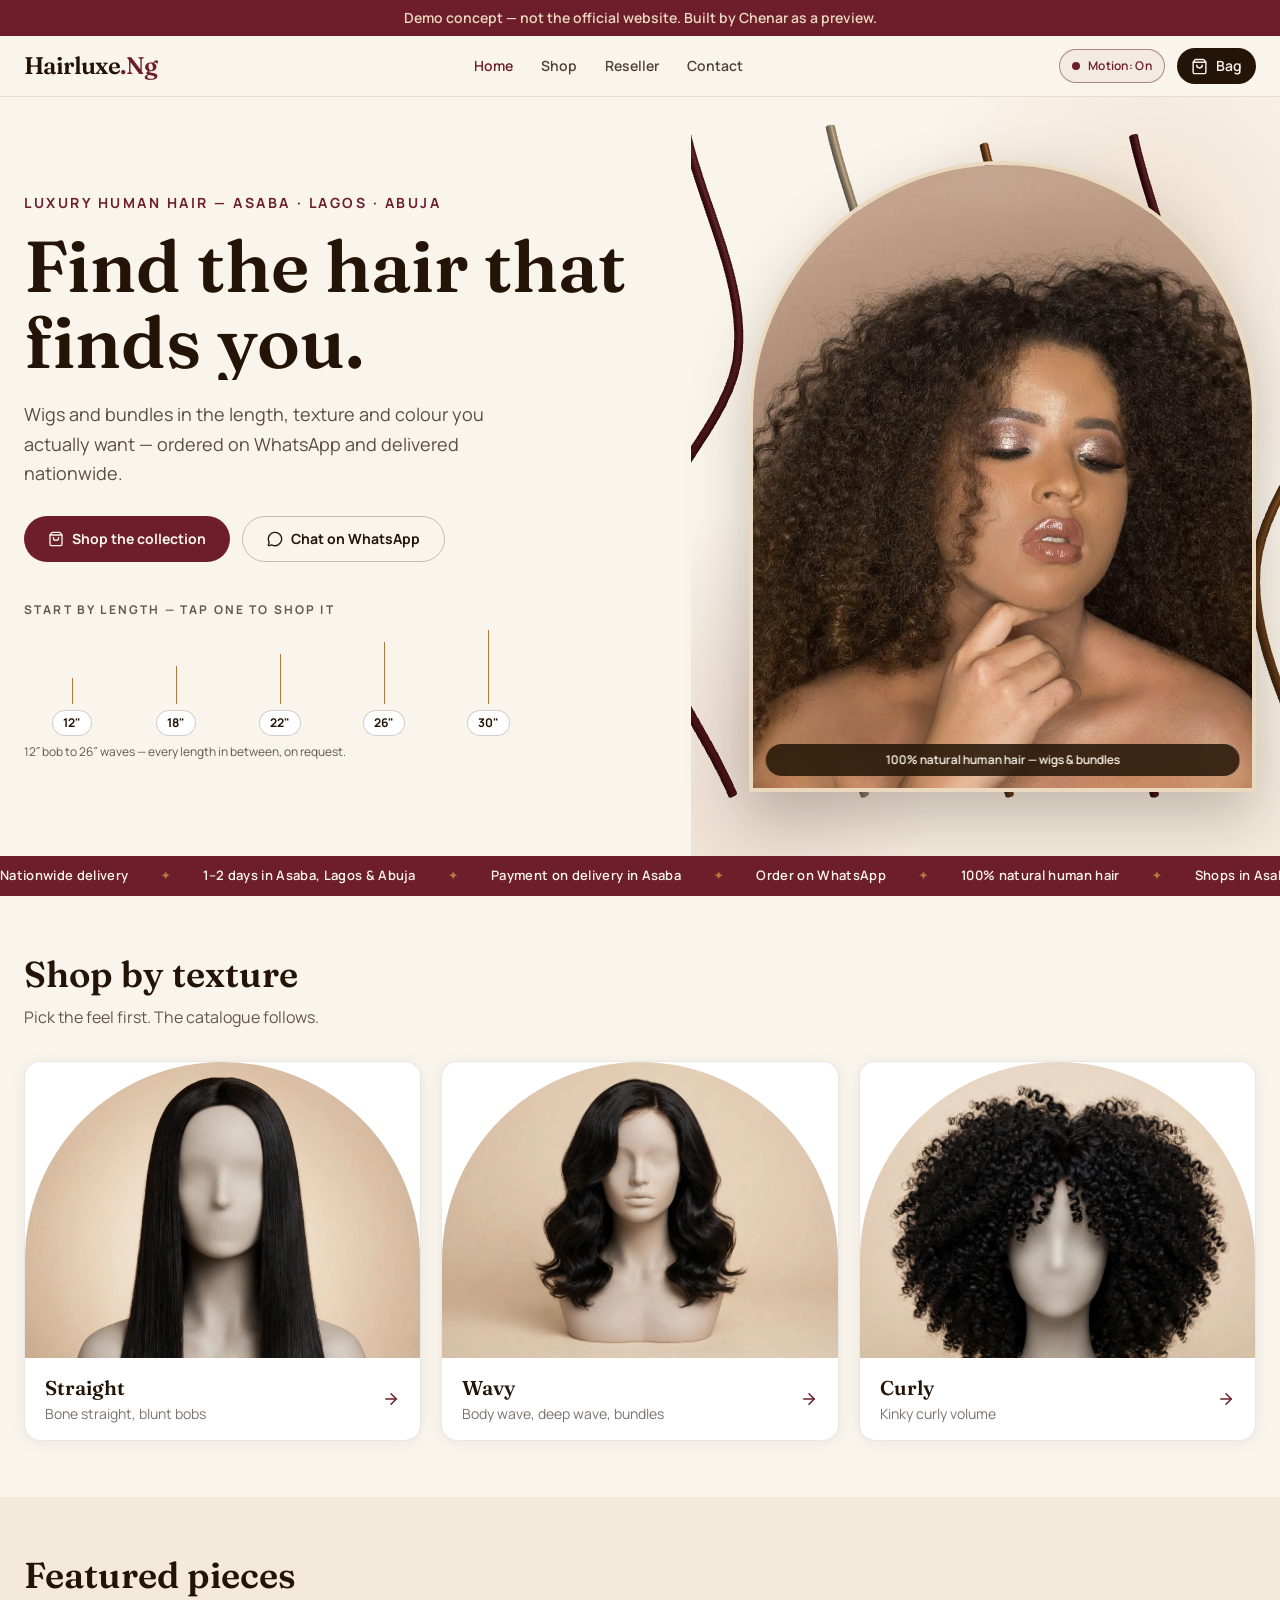
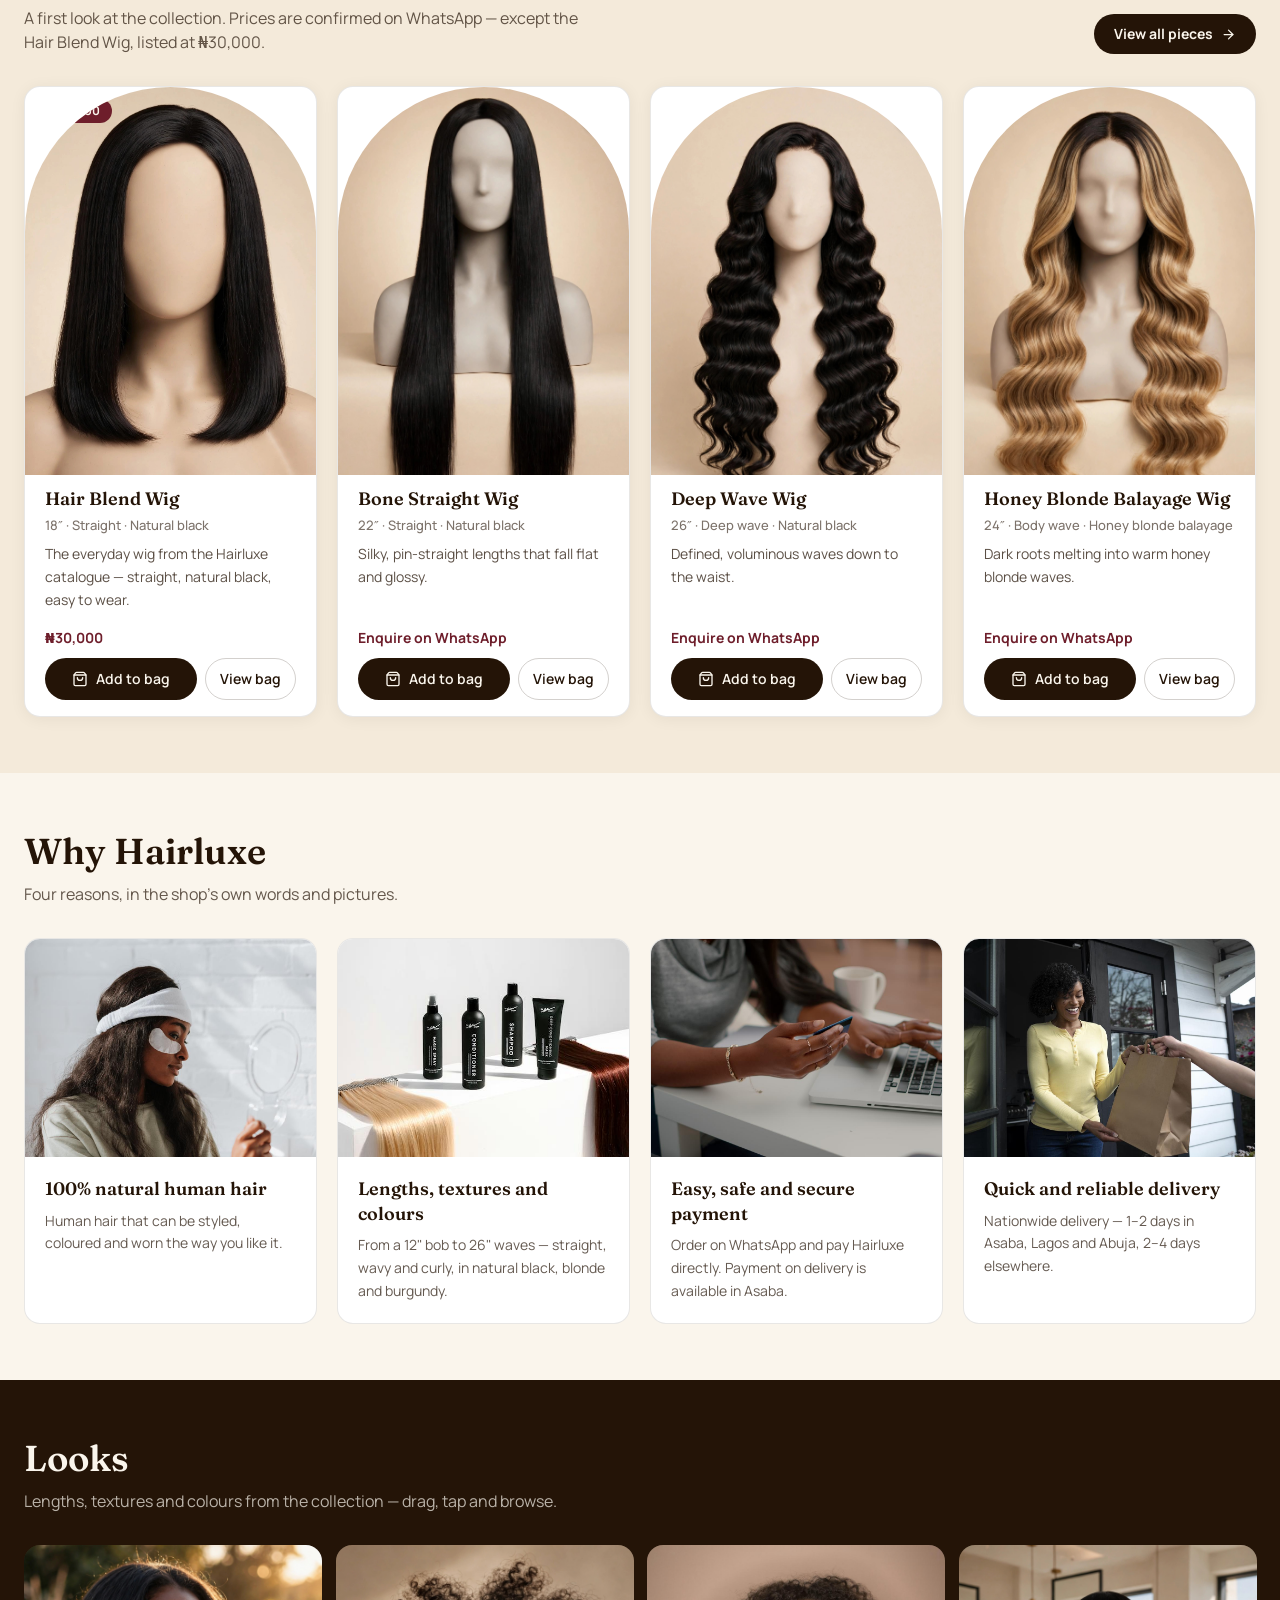
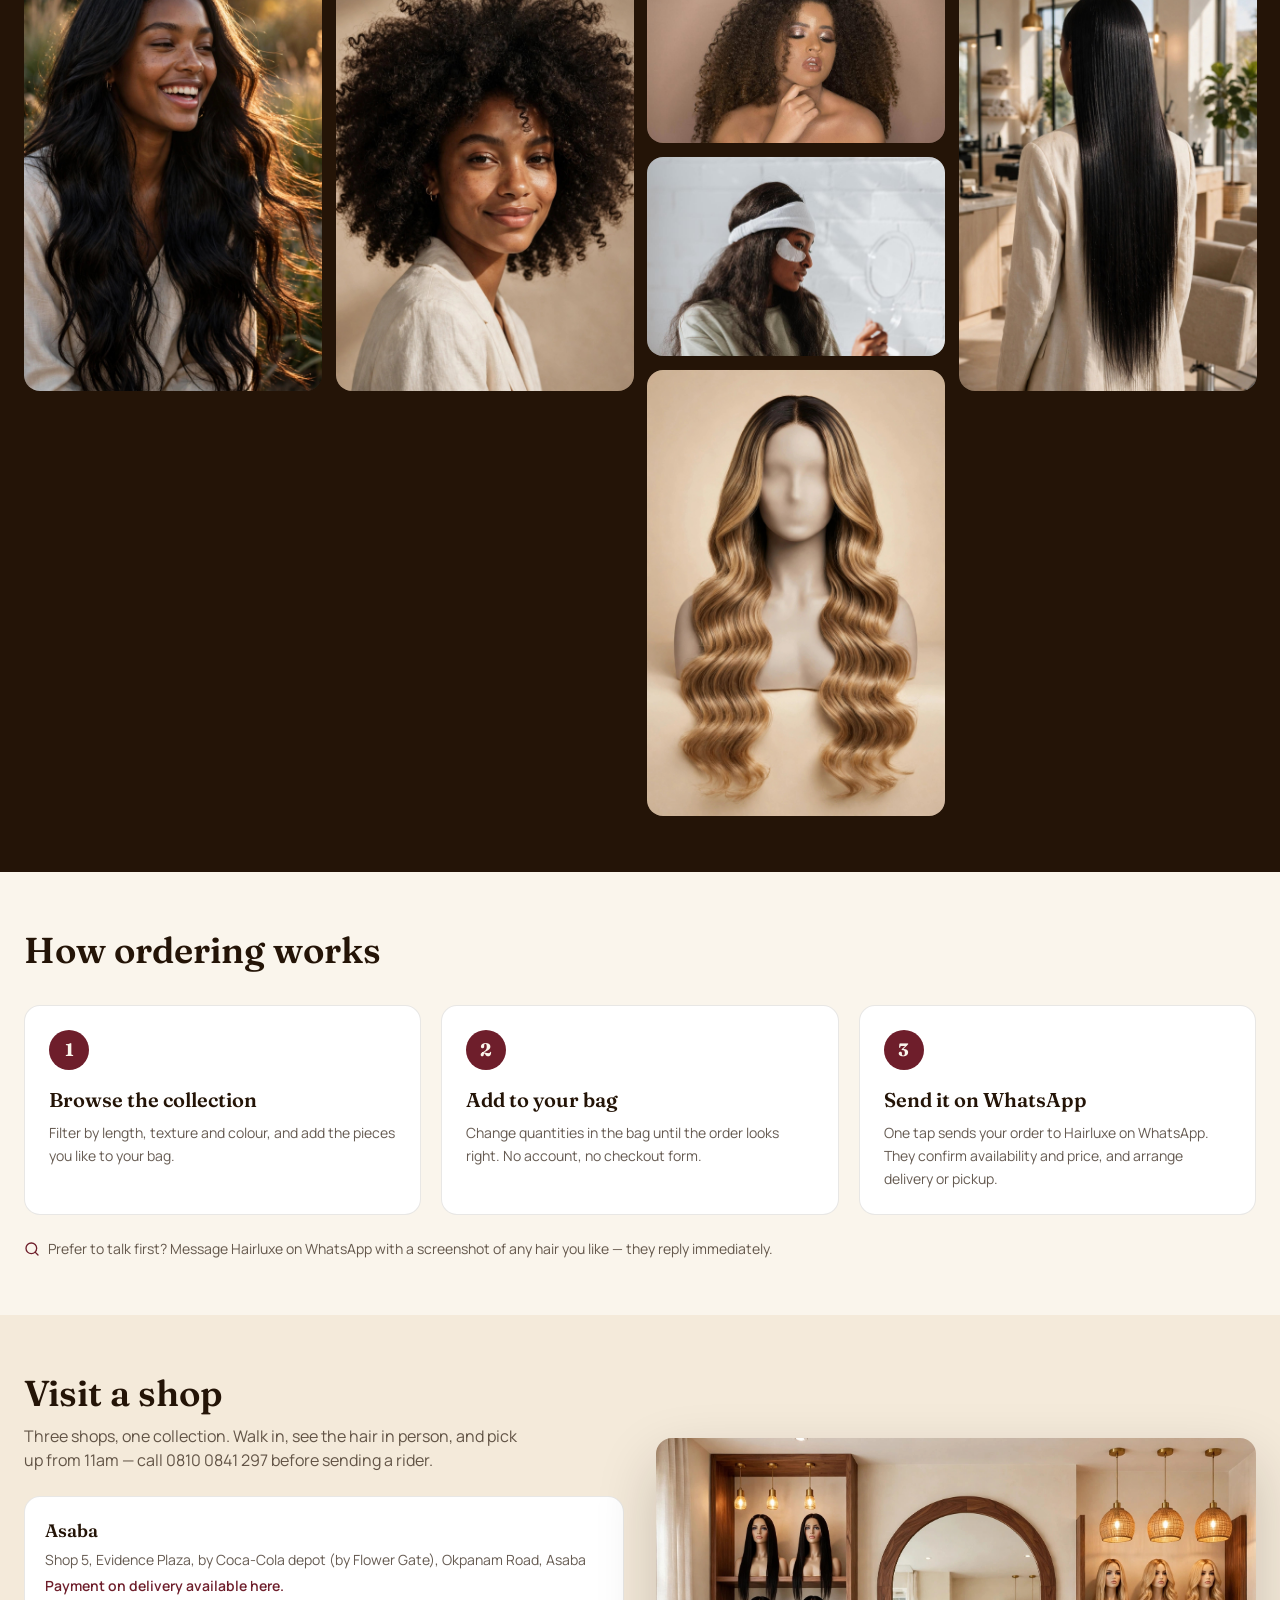
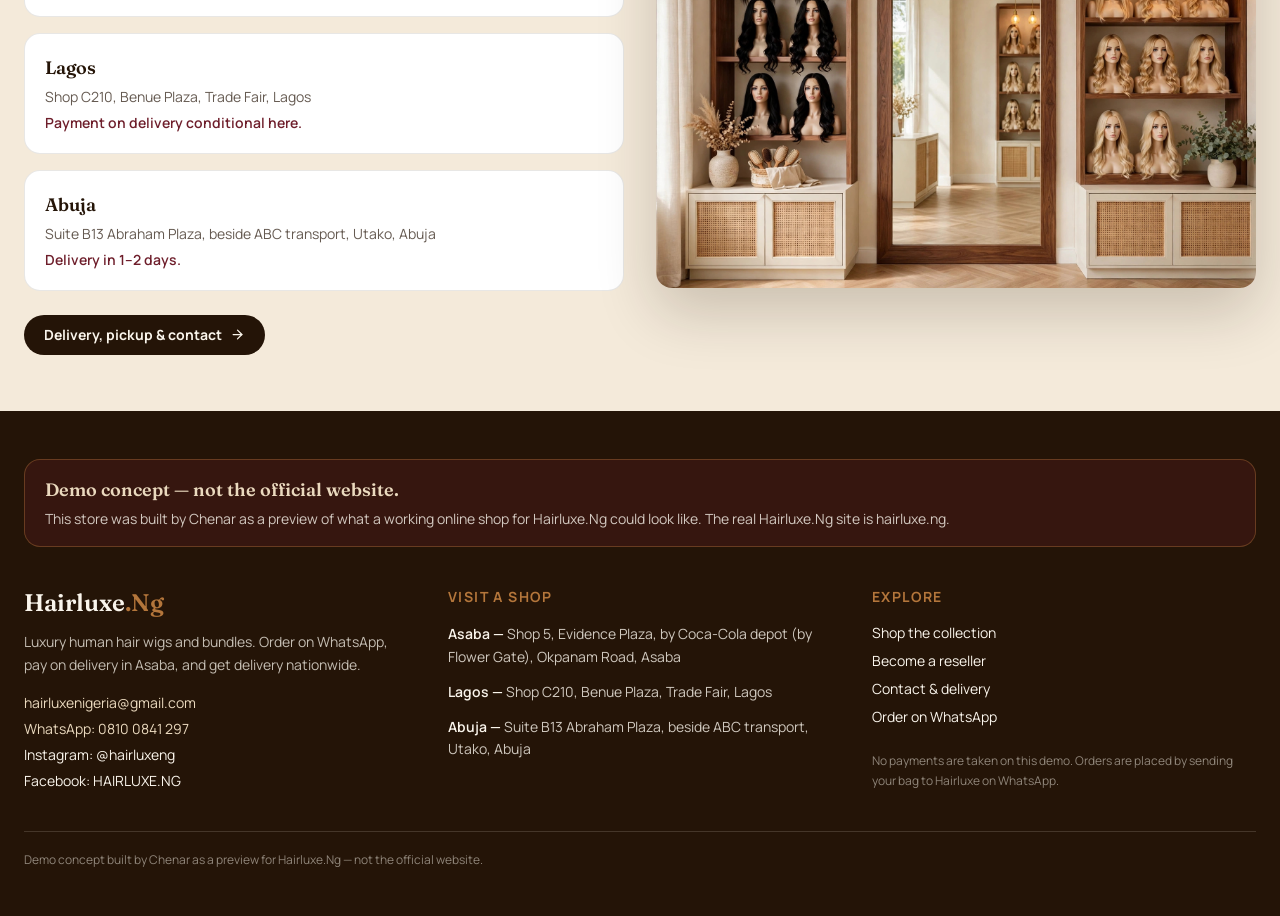
==== commit 23a20105: "Hairluxe: add top demo banner strip (same as other sites)" ====
--- a/hairluxe/index.html
+++ b/hairluxe/index.html
@@ -6,7 +6,7 @@
     <meta name="viewport" content="width=device-width, initial-scale=1.0" />
     <title>Hairluxe.Ng — Luxury Human Hair Wigs &amp; Bundles | Demo concept</title>
     <meta name="description" content="Demo concept for Hairluxe.Ng — a working online store for luxury human hair wigs and bundles in Asaba, Lagos and Abuja. Order on WhatsApp, delivery nationwide." />
-    <script type="module" crossorigin src="./assets/index-DCsBjqi-.js"></script>
+    <script type="module" crossorigin src="./assets/index-DM5ViFEI.js"></script>
     <link rel="stylesheet" crossorigin href="./assets/index-CRBt4Ggl.css">
   </head>
   <body>
